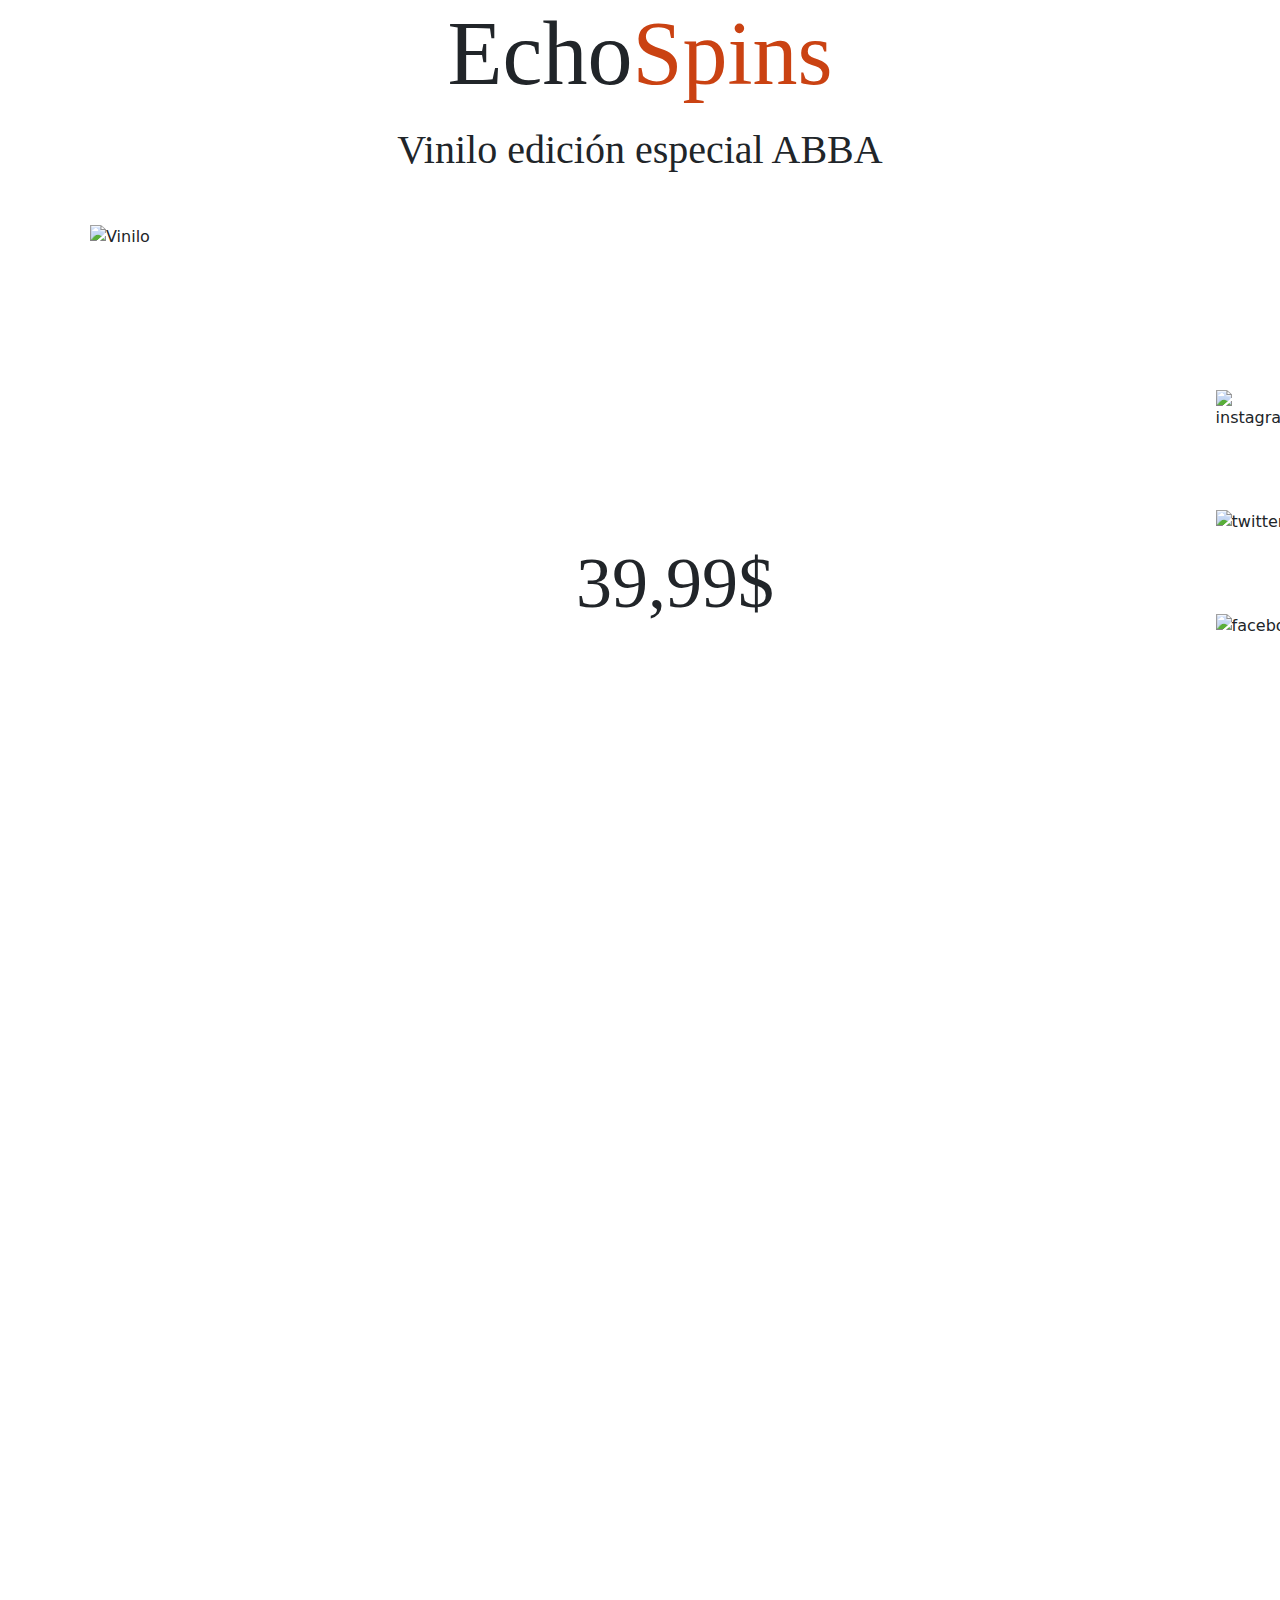
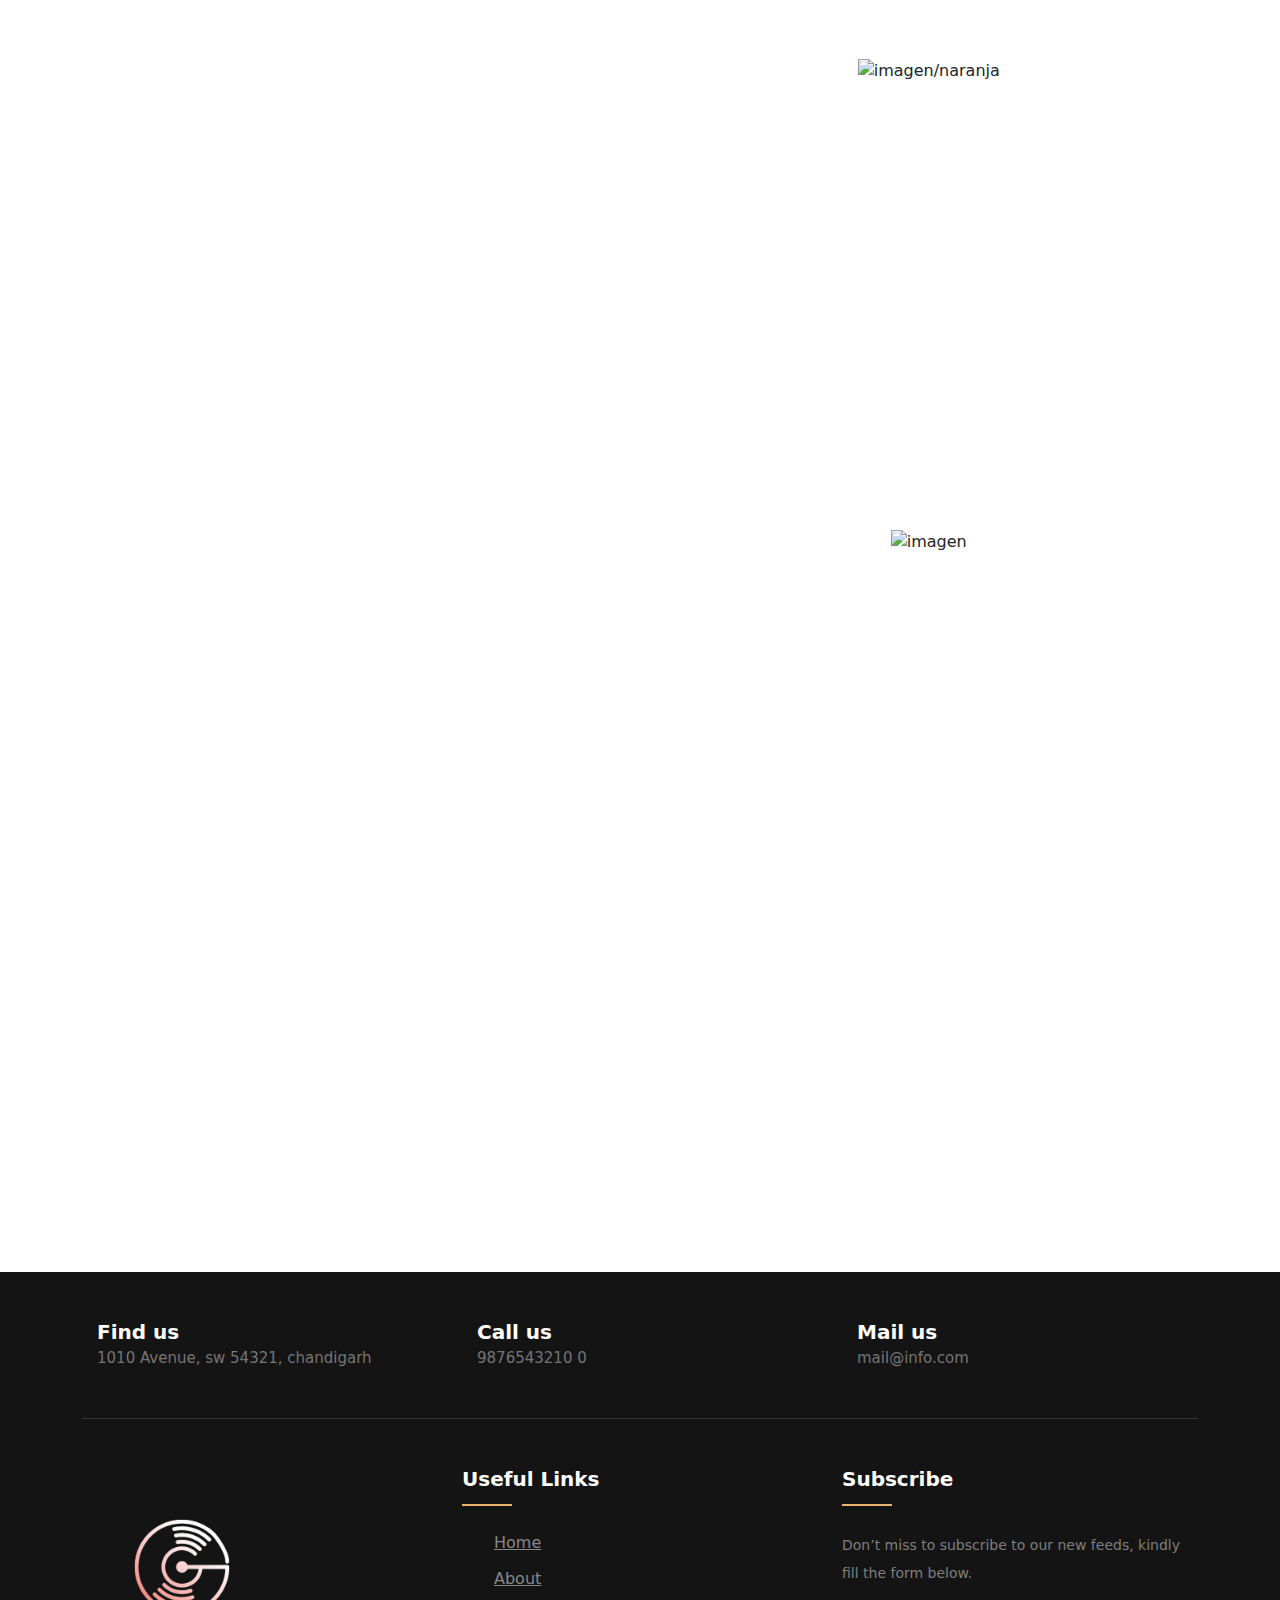
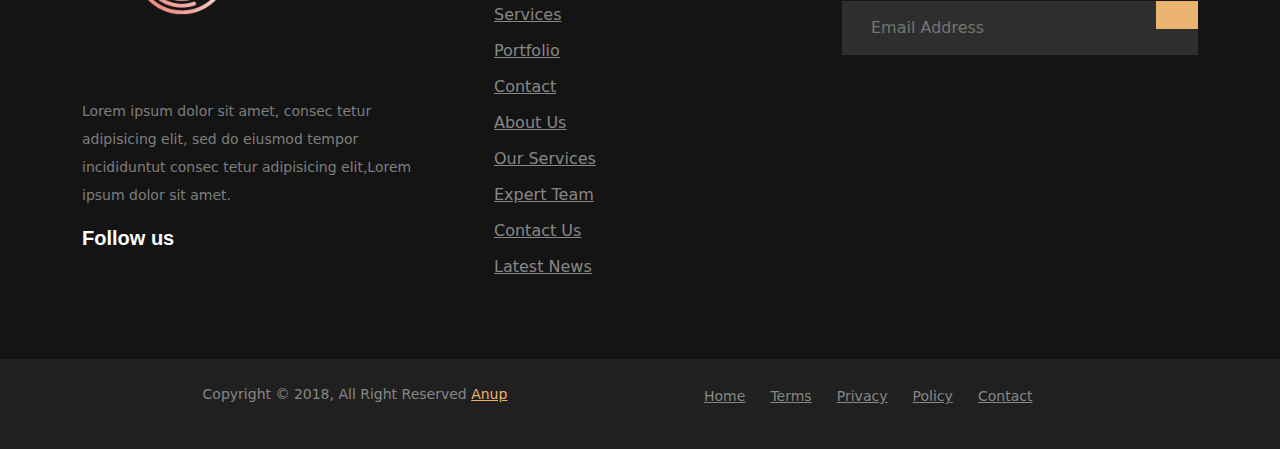
==== index.html @ dbca9633 "grid de imagenes y videos puestos no definitivos" ====
<!DOCTYPE html>
<html lang="en">

<head>
  <meta charset="UTF-8">
  <meta name="viewport" content="width=device-width, initial-scale=1.0">
  <title>Proyecto Vinilo</title>
  <link rel="preload" href="css/styles.css" as="style" />
  <link href="css/styles.css" rel="stylesheet" />
  <link rel="stylesheet" href="https://cdn.jsdelivr.net/npm/bootstrap@5.3.3/dist/css/bootstrap.min.css">

</head>

<body>
  <div class="header">
    <div class="titulos">
      <h2 class="title">Echo<span style="color:#ca4212;">Spins</span></h2>
      <h1 class="nombre">Vinilo edición especial ABBA</h1>
    </div>
    <div class="logos">
      <img class=" logo" src="./img/logo.png" alt="logo">
      <img class=" insta" src="./img/instagram.png" alt="instagram">
      <img class=" twitter" src="./img/twitter.png" alt="twitter">
      <img class=" facebook" src="./img/facebook.png" alt="facebook">
    </div>

  </div>
  <div class="">

    <h1 class="precio">39,99$</h1>
  </div>
  <div class="imagen">
    <img class="img" src="./img/vinilo.png" alt="Vinilo" />
    <h1 class="titulo">ABBA</h1>
    <p class="descripcion text">Vinilo clásico de ABBA que captura el pop de los años 70, <br>con éxitos
      inolvidables y
      diseño vintage. Ideal para <br> coleccionistas y fans que buscan revivir el encanto<br> de sus canciones en
      formato físico.
    </p>
  </div>

  <div class="imagen2">
    <div class="historia">
      <h1 class="title2">Historia</h1>
      <p class="bio text">ABBA es un grupo sueco de pop fundado en 1972 por Agnetha Fältskog, Björn Ulvaeus, Benny
        Andersson y
        Anni-Frid Lyngstad. Conocidos por su característico estilo pop y melodías pegajosas, lograron fama
        mundial
        tras ganar el Festival de Eurovisión en 1974 con el tema “Waterloo”. Durante los años 70 y
        principios de
        los 80, ABBA se convirtió en uno de los grupos más exitosos de la época, lanzando éxitos como “Dancing
        Queen,” “Mamma Mia,” y “Take a Chance on Me.” Su música, con armonías inconfundibles y letras
        que
        capturan la alegría y el drama del amor, sigue siendo popular décadas después, consolidando a ABBA como
        uno
        de los grupos más emblemáticos de la música pop.</p>
    </div>
  </div>


  <!-- SECTION CON MULTIMEDIA -->

  <section class="multi-container">
    <div class="multimedia">
      <video class="img2" autoplay muted loop playsinline preload="auto">
        <source src="https://abbavoyage.com/content/uploads/2024/04/m-latest-hero-compressed.mp4" type="video/mp4">
      </video>
  
      <div class="img1">
        <img src="https://abbavoyage.com/content/uploads/2024/01/signup-footer.png" alt="imagen/naranja">
      </div>
  
      <div class="img3">
        <img src="https://abbavoyage.com/content/uploads/2024/01/tile_faqs.png" alt="imagen">
      </div>
    </div>
    <div class="video-container">
      <iframe 
      src="https://www.youtube.com/embed/aG_5IIot_ow" 
      title="YouTube video player" 
      frameborder="0" 
      allow="accelerometer; autoplay; clipboard-write; encrypted-media; gyroscope; picture-in-picture" 
      allowfullscreen>
    </iframe>
    </div>
  </section>
  

  <!--FOOTER -->
  <footer class="footer-section">
    <div class="container">
      <div class="footer-cta pt-5 pb-5">
        <div class="row">
          <div class="col-xl-4 col-md-4 mb-30">
            <div class="single-cta">
              <i class="fas fa-map-marker-alt"></i>
              <div class="cta-text">
                <h4>Find us</h4>
                <span>1010 Avenue, sw 54321, chandigarh</span>
              </div>
            </div>
          </div>
          <div class="col-xl-4 col-md-4 mb-30">
            <div class="single-cta">
              <i class="fas fa-phone"></i>
              <div class="cta-text">
                <h4>Call us</h4>
                <span>9876543210 0</span>
              </div>
            </div>
          </div>
          <div class="col-xl-4 col-md-4 mb-30">
            <div class="single-cta">
              <i class="far fa-envelope-open"></i>
              <div class="cta-text">
                <h4>Mail us</h4>
                <span>mail@info.com</span>
              </div>
            </div>
          </div>
        </div>
      </div>
      <div class="footer-content pt-5 pb-5">
        <div class="row">
          <div class="col-xl-4 col-lg-4 mb-50">
            <div class="footer-widget">
              <div class="footer-logo">
                <a href="index.html"><img src="./img/logoblanco.png" class="img-fluid" alt="logo"></a>
              </div>
              <div class="footer-text">
                <p>Lorem ipsum dolor sit amet, consec tetur adipisicing elit, sed do eiusmod tempor incididuntut consec
                  tetur adipisicing
                  elit,Lorem ipsum dolor sit amet.</p>
              </div>
              <div class="footer-social-icon">
                <span>Follow us</span>
                <a href="#"><i class="fab fa-facebook-f facebook-bg"></i></a>
                <a href="#"><i class="fab fa-twitter twitter-bg"></i></a>
                <a href="#"><i class="fab fa-google-plus-g google-bg"></i></a>
              </div>
            </div>
          </div>
          <div class="col-xl-4 col-lg-4 col-md-6 mb-30">
            <div class="footer-widget">
              <div class="footer-widget-heading">
                <h3>Useful Links</h3>
              </div>
              <ul>
                <li><a href="#">Home</a></li>
                <li><a href="#">about</a></li>
                <li><a href="#">services</a></li>
                <li><a href="#">portfolio</a></li>
                <li><a href="#">Contact</a></li>
                <li><a href="#">About us</a></li>
                <li><a href="#">Our Services</a></li>
                <li><a href="#">Expert Team</a></li>
                <li><a href="#">Contact us</a></li>
                <li><a href="#">Latest News</a></li>
              </ul>
            </div>
          </div>
          <div class="col-xl-4 col-lg-4 col-md-6 mb-50">
            <div class="footer-widget">
              <div class="footer-widget-heading">
                <h3>Subscribe</h3>
              </div>
              <div class="footer-text mb-25">
                <p>Don’t miss to subscribe to our new feeds, kindly fill the form below.</p>
              </div>
              <div class="subscribe-form">
                <form action="#">
                  <input type="text" placeholder="Email Address">
                  <button><i class="fab fa-telegram-plane"></i></button>
                </form>
              </div>
            </div>
          </div>
        </div>
      </div>
    </div>
    <div class="copyright-area">
      <div class="container">
        <div class="row">
          <div class="col-xl-6 col-lg-6 text-center text-lg-left">
            <div class="copyright-text">
              <p>Copyright &copy; 2018, All Right Reserved <a href="https://codepen.io/anupkumar92/">Anup</a></p>
            </div>
          </div>
          <div class="col-xl-6 col-lg-6 d-none d-lg-block text-right">
            <div class="footer-menu">
              <ul>
                <li><a href="#">Home</a></li>
                <li><a href="#">Terms</a></li>
                <li><a href="#">Privacy</a></li>
                <li><a href="#">Policy</a></li>
                <li><a href="#">Contact</a></li>
              </ul>
            </div>
          </div>
        </div>
      </div>
    </div>
  </footer>
</body>

</html>
---- css/styles.css ----
/* @import url('https://fonts.googleapis.com/css2?family=Bebas+Neue&family=Oswald:wght@200..700&display=swap'); */

@font-face {
  font-family: Title;
  src: url(../fonts/boowie/BOOWIE.ttf);
}

@font-face {
  font-family: nombre;
  src: url(../fonts/apple_garamond/AppleGaramond-Bold.ttf);
}

@font-face {
  font-family: texto;
  src: url(../fonts/Faculty_Glyphic/FacultyGlyphic-Regular.ttf);
}

:root {
  --blanco: #ffffff;
  --orange: #ca4212;
  --clearOrange: #f1a78c;
  --primary: #9e794c;
  --secondary: #eab370;
}

body {
  background-image: url(../img/fondoAbba.jpg);
  background-repeat: no-repeat;
  background-size: cover;
  overflow-x: hidden;
  /* para que historia que abajo */
  display: flex;
  flex-direction: column;
  min-height: 100vh;
}

.logos {
  display: flex;
  /* Cambia la dirección a columna para alinearlos verticalmente */
  flex-direction: column;
  /* Alinea verticalmente los logos */
  align-items: center;
  right: -2%;
  top: -10%;
}

.logos img {
  width: 10vh;
  height: auto;
  margin: 40px 0;
}

.logos img .logo {
  height: 10vh;
}

.logos img {
  width: 10vh;
  height: auto;
  margin: 40px 0;
}

.imagen .img {
  position: absolute;
  margin-top: 20vh;
}

/* tamaño especifico para el main logo */
.logos .logo {
  height: 40vh;
  width: auto;
}

/* TITULOS */
.titulos {
  text-align: center;
}

.title {
  font-family: Title;
  font-size: 10vh;
}

.nombre {
  font-family: nombre;
  padding: 10px;
}

.titulo {
  font-family: Title;
  font-size: 7vh;
  top: 40%;
  left: 25%;
  transform: translate(-50%, -50%);
  padding: 10px;
  color: var(--blanco);
  text-align: center;
}

.precio {
  font-family: Title;
  position: absolute;
  top: 60%;
  left: 45%;
  font-size: 8vh;
}

.descripcion {
  font-family: nombre;
  position: absolute;
  top: 85%;
  left: 25%;
  transform: translate(-50%, -50%);
  padding: 10px;
  color: var(--blanco);
  text-align: center;
  font-size: 2vh;
}

/* IMAGEN DEL VINILO */
.img {
  top: 5%;
  margin-left: 10vh;
  height: 80vh;
}

/* HISTORIA */
.imagen2 {
  background-image: url("../img/historia1.jpg");
  background-size: cover;
  background-position: center;
  background-repeat: no-repeat;
  padding: 50px;
  color: white;
  position: relative;
  margin-top: 50%;
  margin-left: 30px;
  margin-right: 30px;
  border-radius: 4vh;
  margin-bottom: 4rem;
}

.historia {
  margin-left: 5%;
}

.bio {
  font-family: nombre;
  text-align: left;
  margin-top: 5%;
  font-size: 3vh;
  width: 800px;
}

.title2 {
  font-family: Title;
  font-size: 10vh;
}

.text {
  color: var(--blanco);
  font-family: texto;
}

.logos,
.titulo,
.descripcion {
  z-index: 2;
  position: absolute;
}

/* INICIO SECTION MULTIMEDIA */
.multi-container {
 
  display: flex;
  flex-direction: column; /* Apilamos los elementos verticalmente */
  justify-content: center;
  align-items: center;
  min-height: 100vh; /* Ocupa toda la altura de la ventana */
  margin: 0;
  padding: 0;
}

.multimedia {
  display: grid; /* Usamos grid para organizar las celdas */
  grid-template-columns: 1fr 1fr; /* Dos columnas iguales */
  grid-template-rows: 1fr 1fr; /* Dos filas iguales */
  gap: 3px; /* Espaciado entre elementos */
  width: 90%; /* Ajusta el ancho del grid */
  max-width: 1200px; /* Limita el tamaño máximo del grid */
}

.img1, .img3, .img2 {
  display: flex; /* Flexbox para centrar el contenido dentro de cada celda */
  justify-content: center;
  align-items: center;
}

.img1 img{
  max-width: 100%; /* Ajusta el tamaño al contenedor */
  height: 20rem; /* Mantiene la proporción */
}

.img3 img{
  max-width: 100%; /* Ajusta el tamaño al contenedor */
  height: auto; /* Mantiene la proporción */
}

.img2 video {
  width: 100%; /* El video se ajusta al contenedor */
  height: 20rem; /* Mantiene la proporción del video */
  border-radius: 8px; /* Opcional: bordes redondeados para estética */
}

.img2 {
  grid-column: 1; /* Coloca el video en la primera columna */
  grid-row: 1 / span 2; /* El video ocupa ambas filas */
  margin-bottom: 1.5rem;
  margin-top: 1.5rem;
}

.img1 {
  grid-column: 2; /* Coloca img1 en la segunda columna */
  grid-row: 1; /* Coloca img1 en la primera fila */
}

.img3 {
  grid-column: 2; /* Coloca img3 en la segunda columna */
  grid-row: 2; /* Coloca img3 en la segunda fila */
}

.video-container {
  display: flex;
  justify-content: center; /* Centra el iframe horizontalmente */
  align-items: center; /* Centra el iframe verticalmente */
  width: 100%; /* Ocupa todo el ancho disponible */
  padding: 20px 0;
  margin-bottom: 5rem;
}

.video-container iframe {
  width: 80%; /* Ajusta el ancho del iframe */
  max-width: 800px; /* Limita el tamaño máximo del iframe */
  height: 450px; /* Proporción 16:9 */
  border: none; /* Elimina el borde del iframe */
}




/* INICIO FOOTER DE LA PAGINA */
ul {
  margin: 0px;
  padding: 0px;
}

.footer-section {
  background: #151414;
  position: relative;
}

.footer-cta {
  border-bottom: 1px solid #373636;
}

.single-cta i {
  color: var(--secondary);
  font-size: 30px;
  float: left;
  margin-top: 8px;
}

.cta-text {
  padding-left: 15px;
  display: inline-block;
}

.cta-text h4 {
  color: #fff;
  font-size: 20px;
  font-weight: 600;
  margin-bottom: 2px;
}

.cta-text span {
  color: #757575;
  font-size: 15px;
}

.footer-content {
  position: relative;
  z-index: 2;
}

.footer-pattern img {
  position: absolute;
  top: 0;
  left: 0;
  height: 330px;
  background-size: cover;
  background-position: 100% 100%;
}

.footer-logo {
  margin-bottom: 30px;
}

.footer-logo img {
  max-width: 200px;
}

.footer-text p {
  margin-bottom: 14px;
  font-size: 14px;
  color: #7e7e7e;
  line-height: 28px;
}

.footer-social-icon span {
  color: #fff;
  display: block;
  font-size: 20px;
  font-weight: 700;
  font-family: "Poppins", sans-serif;
  margin-bottom: 20px;
}

.footer-social-icon a {
  color: #fff;
  font-size: 16px;
  margin-right: 15px;
}

.footer-social-icon i {
  height: 40px;
  width: 40px;
  text-align: center;
  line-height: 38px;
  border-radius: 50%;
}

.facebook-bg {
  background: #3b5998;
}

.twitter-bg {
  background: #55acee;
}

.google-bg {
  background: #dd4b39;
}

.footer-widget-heading h3 {
  color: #fff;
  font-size: 20px;
  font-weight: 600;
  margin-bottom: 40px;
  position: relative;
}

.footer-widget-heading h3::before {
  content: "";
  position: absolute;
  left: 0;
  bottom: -15px;
  height: 2px;
  width: 50px;
  background: var(--secondary);
}

.footer-widget ul li {
  display: inline-block;
  /* float: left; */
  width: 50%;
  margin-bottom: 12px;
}

.footer-widget ul li a:hover {
  color: var(--secondary);
}

.footer-widget ul li a {
  color: #878787;
  text-transform: capitalize;
}

.subscribe-form {
  position: relative;
  overflow: hidden;
}

.subscribe-form input {
  width: 100%;
  padding: 14px 28px;
  background: #2e2e2e;
  border: 1px solid #2e2e2e;
  color: #fff;
}

.subscribe-form button {
  position: absolute;
  right: 0;
  background: var(--secondary);
  padding: 13px 20px;
  border: 1px solid var(--secondary);
  top: 0;
}

.subscribe-form button i {
  color: #fff;
  font-size: 22px;
  transform: rotate(-6deg);
}

.copyright-area {
  background: #202020;
  padding: 25px 0;
}

.copyright-text p {
  margin: 0;
  font-size: 14px;
  color: #878787;
}

.copyright-text p a {
  color: var(--secondary);
}

.footer-menu li {
  display: inline-block;
  margin-left: 20px;
}

.footer-menu li:hover a {
  color: var(--secondary);
}

.footer-menu li a {
  font-size: 14px;
  color: #878787;
}

/* final de los logos para el footer */
---- css/styles.css ----
/* @import url('https://fonts.googleapis.com/css2?family=Bebas+Neue&family=Oswald:wght@200..700&display=swap'); */

@font-face {
  font-family: Title;
  src: url(../fonts/boowie/BOOWIE.ttf);
}

@font-face {
  font-family: nombre;
  src: url(../fonts/apple_garamond/AppleGaramond-Bold.ttf);
}

@font-face {
  font-family: texto;
  src: url(../fonts/Faculty_Glyphic/FacultyGlyphic-Regular.ttf);
}

:root {
  --blanco: #ffffff;
  --orange: #ca4212;
  --clearOrange: #f1a78c;
  --primary: #9e794c;
  --secondary: #eab370;
}

body {
  background-image: url(../img/fondoAbba.jpg);
  background-repeat: no-repeat;
  background-size: cover;
  overflow-x: hidden;
  /* para que historia que abajo */
  display: flex;
  flex-direction: column;
  min-height: 100vh;
}

.logos {
  display: flex;
  /* Cambia la dirección a columna para alinearlos verticalmente */
  flex-direction: column;
  /* Alinea verticalmente los logos */
  align-items: center;
  right: -2%;
  top: -10%;
}

.logos img {
  width: 10vh;
  height: auto;
  margin: 40px 0;
}

.logos img .logo {
  height: 10vh;
}

.logos img {
  width: 10vh;
  height: auto;
  margin: 40px 0;
}

.imagen .img {
  position: absolute;
  margin-top: 20vh;
}

/* tamaño especifico para el main logo */
.logos .logo {
  height: 40vh;
  width: auto;
}

/* TITULOS */
.titulos {
  text-align: center;
}

.title {
  font-family: Title;
  font-size: 10vh;
}

.nombre {
  font-family: nombre;
  padding: 10px;
}

.titulo {
  font-family: Title;
  font-size: 7vh;
  top: 40%;
  left: 25%;
  transform: translate(-50%, -50%);
  padding: 10px;
  color: var(--blanco);
  text-align: center;
}

.precio {
  font-family: Title;
  position: absolute;
  top: 60%;
  left: 45%;
  font-size: 8vh;
}

.descripcion {
  font-family: nombre;
  position: absolute;
  top: 85%;
  left: 25%;
  transform: translate(-50%, -50%);
  padding: 10px;
  color: var(--blanco);
  text-align: center;
  font-size: 2vh;
}

/* IMAGEN DEL VINILO */
.img {
  top: 5%;
  margin-left: 10vh;
  height: 80vh;
}

/* HISTORIA */
.imagen2 {
  background-image: url("../img/historia1.jpg");
  background-size: cover;
  background-position: center;
  background-repeat: no-repeat;
  padding: 50px;
  color: white;
  position: relative;
  margin-top: 50%;
  margin-left: 30px;
  margin-right: 30px;
  border-radius: 4vh;
  margin-bottom: 4rem;
}

.historia {
  margin-left: 5%;
}

.bio {
  font-family: nombre;
  text-align: left;
  margin-top: 5%;
  font-size: 3vh;
  width: 800px;
}

.title2 {
  font-family: Title;
  font-size: 10vh;
}

.text {
  color: var(--blanco);
  font-family: texto;
}

.logos,
.titulo,
.descripcion {
  z-index: 2;
  position: absolute;
}

/* INICIO SECTION MULTIMEDIA */
.multi-container {
 
  display: flex;
  flex-direction: column; /* Apilamos los elementos verticalmente */
  justify-content: center;
  align-items: center;
  min-height: 100vh; /* Ocupa toda la altura de la ventana */
  margin: 0;
  padding: 0;
}

.multimedia {
  display: grid; /* Usamos grid para organizar las celdas */
  grid-template-columns: 1fr 1fr; /* Dos columnas iguales */
  grid-template-rows: 1fr 1fr; /* Dos filas iguales */
  gap: 3px; /* Espaciado entre elementos */
  width: 90%; /* Ajusta el ancho del grid */
  max-width: 1200px; /* Limita el tamaño máximo del grid */
}

.img1, .img3, .img2 {
  display: flex; /* Flexbox para centrar el contenido dentro de cada celda */
  justify-content: center;
  align-items: center;
}

.img1 img{
  max-width: 100%; /* Ajusta el tamaño al contenedor */
  height: 20rem; /* Mantiene la proporción */
}

.img3 img{
  max-width: 100%; /* Ajusta el tamaño al contenedor */
  height: auto; /* Mantiene la proporción */
}

.img2 video {
  width: 100%; /* El video se ajusta al contenedor */
  height: 20rem; /* Mantiene la proporción del video */
  border-radius: 8px; /* Opcional: bordes redondeados para estética */
}

.img2 {
  grid-column: 1; /* Coloca el video en la primera columna */
  grid-row: 1 / span 2; /* El video ocupa ambas filas */
  margin-bottom: 1.5rem;
  margin-top: 1.5rem;
}

.img1 {
  grid-column: 2; /* Coloca img1 en la segunda columna */
  grid-row: 1; /* Coloca img1 en la primera fila */
}

.img3 {
  grid-column: 2; /* Coloca img3 en la segunda columna */
  grid-row: 2; /* Coloca img3 en la segunda fila */
}

.video-container {
  display: flex;
  justify-content: center; /* Centra el iframe horizontalmente */
  align-items: center; /* Centra el iframe verticalmente */
  width: 100%; /* Ocupa todo el ancho disponible */
  padding: 20px 0;
  margin-bottom: 5rem;
}

.video-container iframe {
  width: 80%; /* Ajusta el ancho del iframe */
  max-width: 800px; /* Limita el tamaño máximo del iframe */
  height: 450px; /* Proporción 16:9 */
  border: none; /* Elimina el borde del iframe */
}




/* INICIO FOOTER DE LA PAGINA */
ul {
  margin: 0px;
  padding: 0px;
}

.footer-section {
  background: #151414;
  position: relative;
}

.footer-cta {
  border-bottom: 1px solid #373636;
}

.single-cta i {
  color: var(--secondary);
  font-size: 30px;
  float: left;
  margin-top: 8px;
}

.cta-text {
  padding-left: 15px;
  display: inline-block;
}

.cta-text h4 {
  color: #fff;
  font-size: 20px;
  font-weight: 600;
  margin-bottom: 2px;
}

.cta-text span {
  color: #757575;
  font-size: 15px;
}

.footer-content {
  position: relative;
  z-index: 2;
}

.footer-pattern img {
  position: absolute;
  top: 0;
  left: 0;
  height: 330px;
  background-size: cover;
  background-position: 100% 100%;
}

.footer-logo {
  margin-bottom: 30px;
}

.footer-logo img {
  max-width: 200px;
}

.footer-text p {
  margin-bottom: 14px;
  font-size: 14px;
  color: #7e7e7e;
  line-height: 28px;
}

.footer-social-icon span {
  color: #fff;
  display: block;
  font-size: 20px;
  font-weight: 700;
  font-family: "Poppins", sans-serif;
  margin-bottom: 20px;
}

.footer-social-icon a {
  color: #fff;
  font-size: 16px;
  margin-right: 15px;
}

.footer-social-icon i {
  height: 40px;
  width: 40px;
  text-align: center;
  line-height: 38px;
  border-radius: 50%;
}

.facebook-bg {
  background: #3b5998;
}

.twitter-bg {
  background: #55acee;
}

.google-bg {
  background: #dd4b39;
}

.footer-widget-heading h3 {
  color: #fff;
  font-size: 20px;
  font-weight: 600;
  margin-bottom: 40px;
  position: relative;
}

.footer-widget-heading h3::before {
  content: "";
  position: absolute;
  left: 0;
  bottom: -15px;
  height: 2px;
  width: 50px;
  background: var(--secondary);
}

.footer-widget ul li {
  display: inline-block;
  /* float: left; */
  width: 50%;
  margin-bottom: 12px;
}

.footer-widget ul li a:hover {
  color: var(--secondary);
}

.footer-widget ul li a {
  color: #878787;
  text-transform: capitalize;
}

.subscribe-form {
  position: relative;
  overflow: hidden;
}

.subscribe-form input {
  width: 100%;
  padding: 14px 28px;
  background: #2e2e2e;
  border: 1px solid #2e2e2e;
  color: #fff;
}

.subscribe-form button {
  position: absolute;
  right: 0;
  background: var(--secondary);
  padding: 13px 20px;
  border: 1px solid var(--secondary);
  top: 0;
}

.subscribe-form button i {
  color: #fff;
  font-size: 22px;
  transform: rotate(-6deg);
}

.copyright-area {
  background: #202020;
  padding: 25px 0;
}

.copyright-text p {
  margin: 0;
  font-size: 14px;
  color: #878787;
}

.copyright-text p a {
  color: var(--secondary);
}

.footer-menu li {
  display: inline-block;
  margin-left: 20px;
}

.footer-menu li:hover a {
  color: var(--secondary);
}

.footer-menu li a {
  font-size: 14px;
  color: #878787;
}

/* final de los logos para el footer */
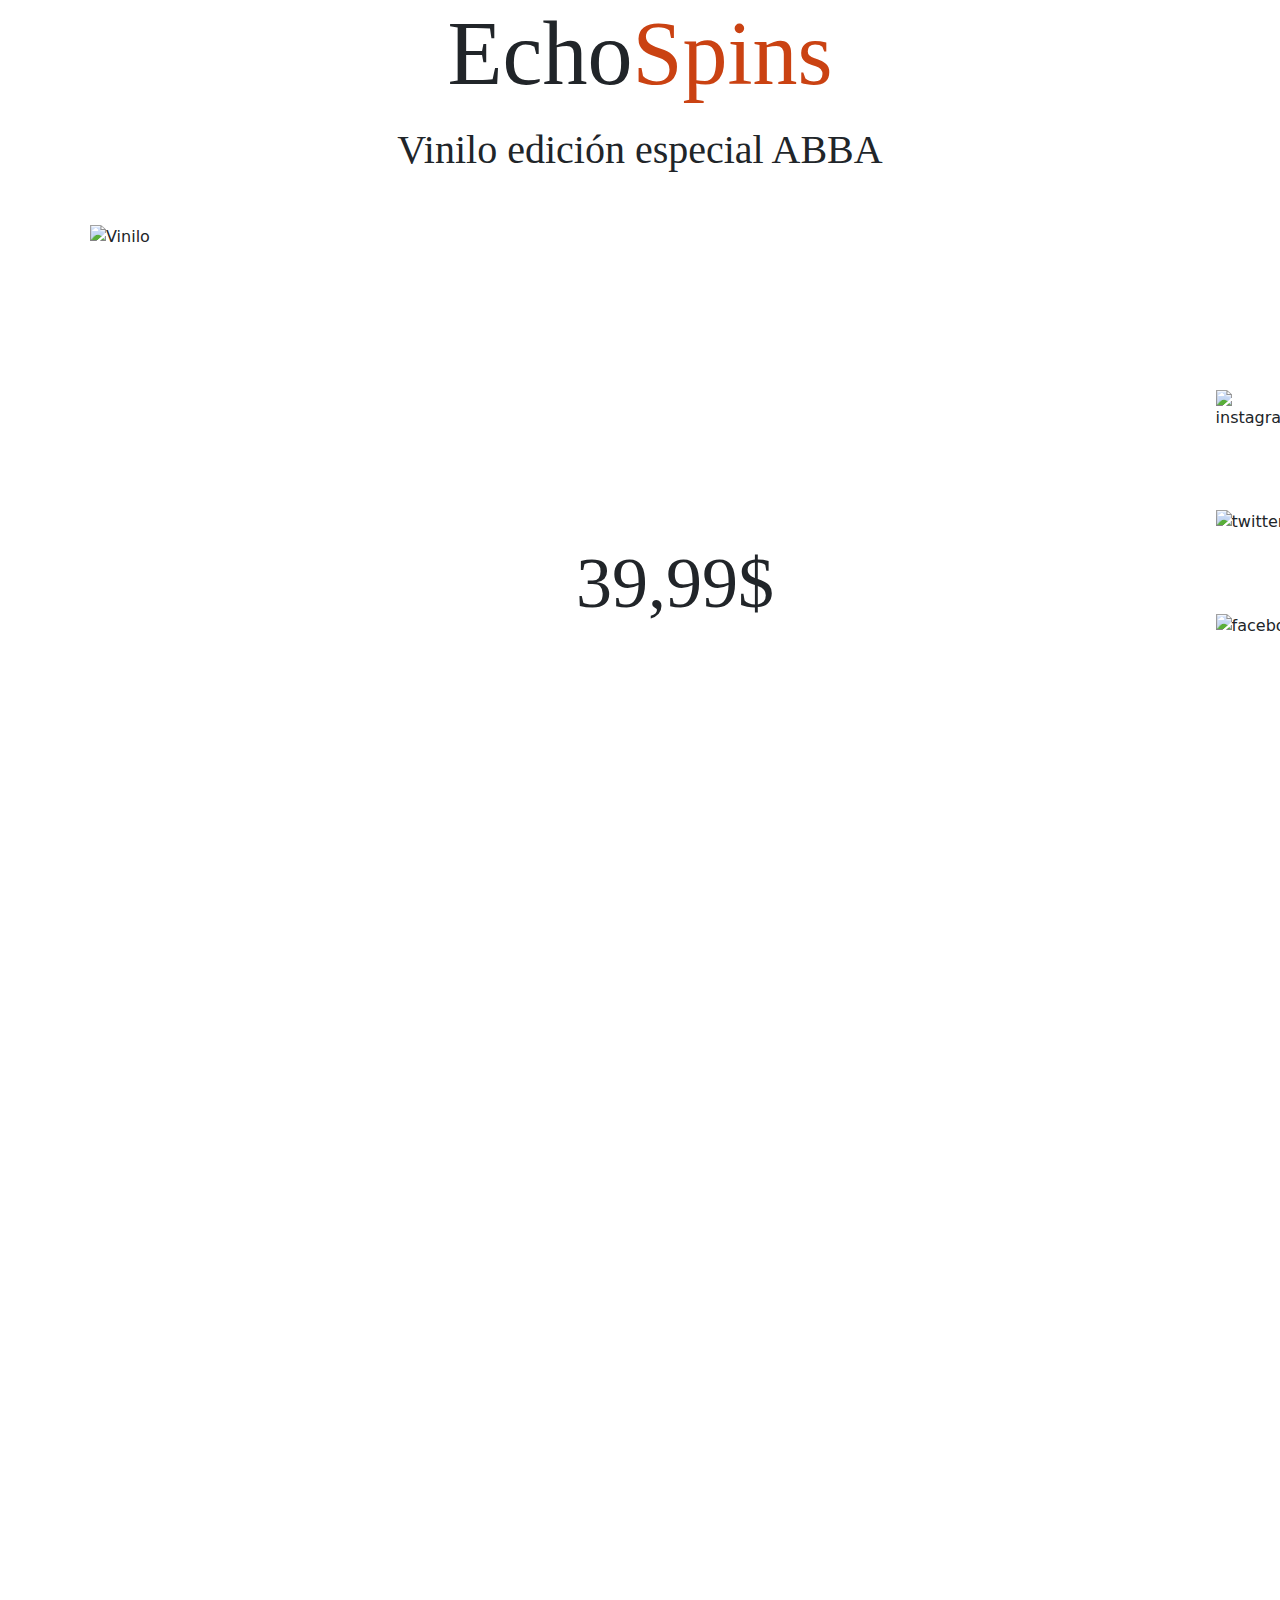
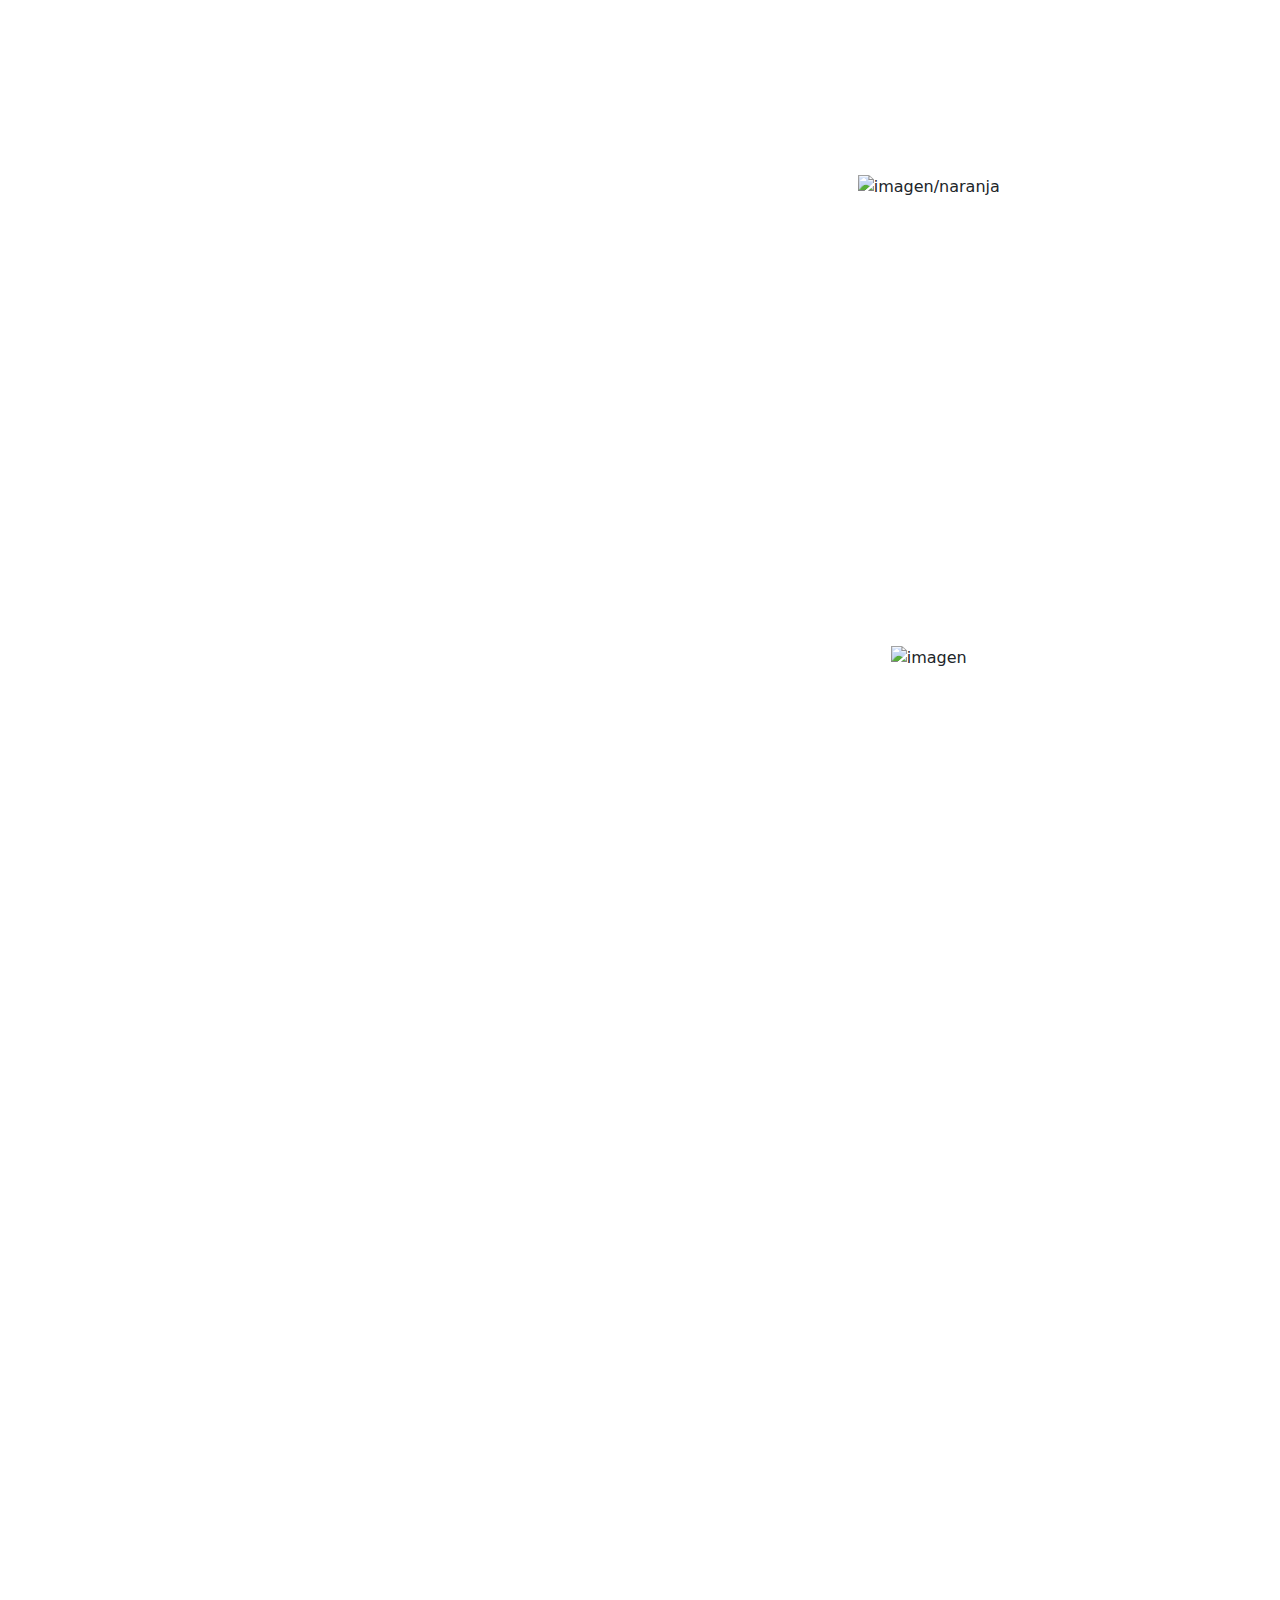
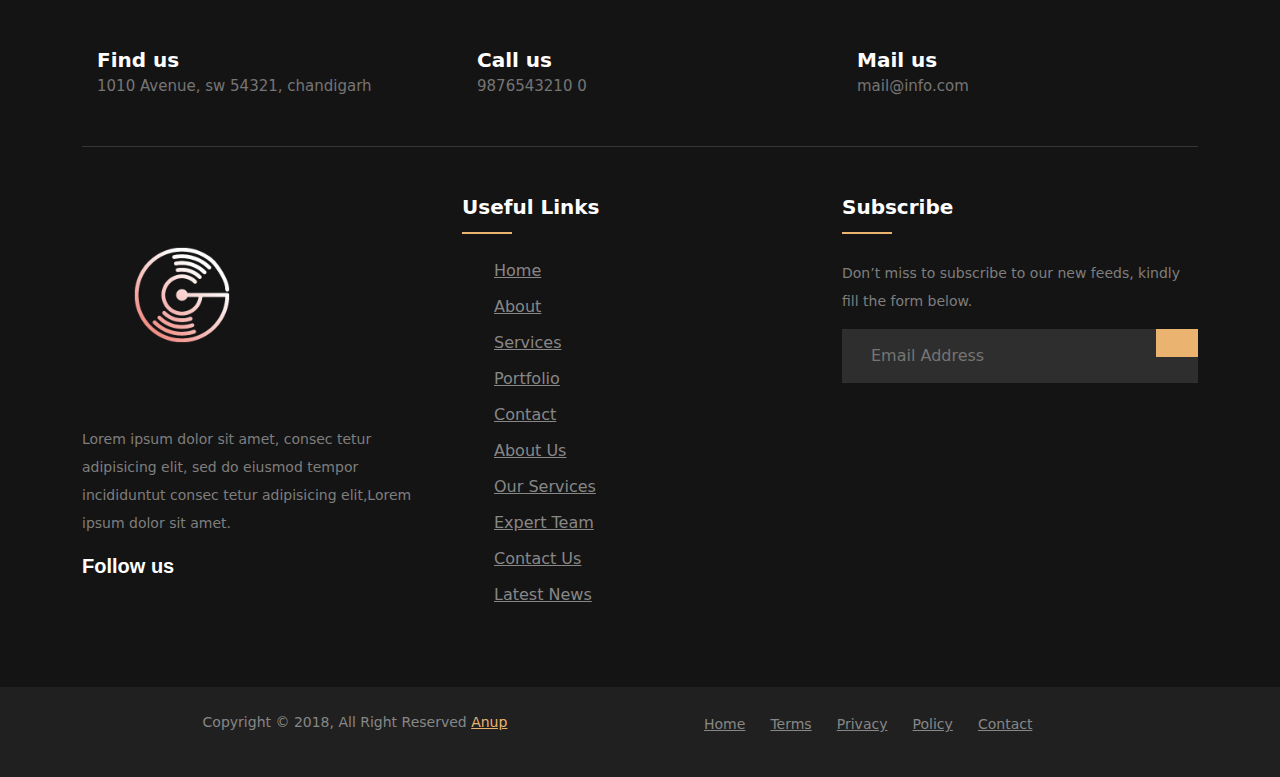
==== commit 99d50f2f: "titulos añadidos a los videos" ====
--- a/index.html
+++ b/index.html
@@ -61,30 +61,34 @@
   <!-- SECTION CON MULTIMEDIA -->
 
   <section class="multi-container">
+    <h1 class="title2">Conciertos</h1>
     <div class="multimedia">
       <video class="img2" autoplay muted loop playsinline preload="auto">
         <source src="https://abbavoyage.com/content/uploads/2024/04/m-latest-hero-compressed.mp4" type="video/mp4">
       </video>
-  
+
       <div class="img1">
         <img src="https://abbavoyage.com/content/uploads/2024/01/signup-footer.png" alt="imagen/naranja">
       </div>
-  
+
       <div class="img3">
         <img src="https://abbavoyage.com/content/uploads/2024/01/tile_faqs.png" alt="imagen">
       </div>
     </div>
-    <div class="video-container">
-      <iframe 
-      src="https://www.youtube.com/embed/aG_5IIot_ow" 
-      title="YouTube video player" 
-      frameborder="0" 
-      allow="accelerometer; autoplay; clipboard-write; encrypted-media; gyroscope; picture-in-picture" 
-      allowfullscreen>
-    </iframe>
+
+    <div class="video">
+      <h1 class="title2">Canción destacada</h1>
+      <h5 class="videotext">Una de las canciones más icónicas del grupo ABBA lanzada en 1974</h5>
+      <div class="video-container">
+
+        <iframe src="https://www.youtube.com/embed/aG_5IIot_ow" title="YouTube video player" frameborder="0"
+          allow="accelerometer; autoplay; clipboard-write; encrypted-media; gyroscope; picture-in-picture"
+          allowfullscreen>
+        </iframe>
+      </div>
     </div>
   </section>
-  
+
 
   <!--FOOTER -->
   <footer class="footer-section">
--- a/css/styles.css
+++ b/css/styles.css
@@ -155,6 +155,7 @@
 .title2 {
   font-family: Title;
   font-size: 10vh;
+  color: var(--blanco);
 }
 
 .text {
@@ -173,79 +174,87 @@
 .multi-container {
  
   display: flex;
-  flex-direction: column; /* Apilamos los elementos verticalmente */
+  flex-direction: column; 
   justify-content: center;
   align-items: center;
-  min-height: 100vh; /* Ocupa toda la altura de la ventana */
+  min-height: 100vh; 
   margin: 0;
   padding: 0;
 }
 
 .multimedia {
-  display: grid; /* Usamos grid para organizar las celdas */
-  grid-template-columns: 1fr 1fr; /* Dos columnas iguales */
-  grid-template-rows: 1fr 1fr; /* Dos filas iguales */
-  gap: 3px; /* Espaciado entre elementos */
-  width: 90%; /* Ajusta el ancho del grid */
-  max-width: 1200px; /* Limita el tamaño máximo del grid */
+  display: grid; 
+  grid-template-columns: 1fr 1fr; 
+  grid-template-rows: 1fr 1fr; 
+  gap: 3px; 
+  width: 90%; 
+  max-width: 1200px; 
 }
 
 .img1, .img3, .img2 {
-  display: flex; /* Flexbox para centrar el contenido dentro de cada celda */
+  display: flex; 
   justify-content: center;
   align-items: center;
 }
 
 .img1 img{
-  max-width: 100%; /* Ajusta el tamaño al contenedor */
-  height: 20rem; /* Mantiene la proporción */
+  max-width: 100%; 
+  height: 20rem; 
 }
 
 .img3 img{
-  max-width: 100%; /* Ajusta el tamaño al contenedor */
-  height: auto; /* Mantiene la proporción */
+  max-width: 100%; 
+  height: auto; 
 }
 
 .img2 video {
-  width: 100%; /* El video se ajusta al contenedor */
-  height: 20rem; /* Mantiene la proporción del video */
-  border-radius: 8px; /* Opcional: bordes redondeados para estética */
+  width: 100%; 
+  height: 20rem; 
+  border-radius: 8px; 
 }
 
 .img2 {
-  grid-column: 1; /* Coloca el video en la primera columna */
-  grid-row: 1 / span 2; /* El video ocupa ambas filas */
+  grid-column: 1;
+  grid-row: 1 / span 2; 
   margin-bottom: 1.5rem;
   margin-top: 1.5rem;
 }
 
 .img1 {
-  grid-column: 2; /* Coloca img1 en la segunda columna */
-  grid-row: 1; /* Coloca img1 en la primera fila */
+  grid-column: 2; 
+  grid-row: 1; 
 }
 
 .img3 {
-  grid-column: 2; /* Coloca img3 en la segunda columna */
-  grid-row: 2; /* Coloca img3 en la segunda fila */
+  grid-column: 2;
+  grid-row: 2;
 }
 
 .video-container {
   display: flex;
-  justify-content: center; /* Centra el iframe horizontalmente */
-  align-items: center; /* Centra el iframe verticalmente */
-  width: 100%; /* Ocupa todo el ancho disponible */
+  justify-content: center; 
+  align-items: center; 
+  width: 100%; 
   padding: 20px 0;
   margin-bottom: 5rem;
 }
 
 .video-container iframe {
-  width: 80%; /* Ajusta el ancho del iframe */
-  max-width: 800px; /* Limita el tamaño máximo del iframe */
-  height: 450px; /* Proporción 16:9 */
-  border: none; /* Elimina el borde del iframe */
-}
-
-
+  width: 80%; 
+  max-width: 800px; 
+  height: 450px;
+  border: none; 
+}
+
+.video{
+  margin-top: 4rem;
+}
+
+.videotext {
+  color: var(--blanco);
+  font-family: texto;
+  text-align: center;
+}
 
 
 /* INICIO FOOTER DE LA PAGINA */
--- a/css/styles.css
+++ b/css/styles.css
@@ -155,6 +155,7 @@
 .title2 {
   font-family: Title;
   font-size: 10vh;
+  color: var(--blanco);
 }
 
 .text {
@@ -173,79 +174,87 @@
 .multi-container {
  
   display: flex;
-  flex-direction: column; /* Apilamos los elementos verticalmente */
+  flex-direction: column; 
   justify-content: center;
   align-items: center;
-  min-height: 100vh; /* Ocupa toda la altura de la ventana */
+  min-height: 100vh; 
   margin: 0;
   padding: 0;
 }
 
 .multimedia {
-  display: grid; /* Usamos grid para organizar las celdas */
-  grid-template-columns: 1fr 1fr; /* Dos columnas iguales */
-  grid-template-rows: 1fr 1fr; /* Dos filas iguales */
-  gap: 3px; /* Espaciado entre elementos */
-  width: 90%; /* Ajusta el ancho del grid */
-  max-width: 1200px; /* Limita el tamaño máximo del grid */
+  display: grid; 
+  grid-template-columns: 1fr 1fr; 
+  grid-template-rows: 1fr 1fr; 
+  gap: 3px; 
+  width: 90%; 
+  max-width: 1200px; 
 }
 
 .img1, .img3, .img2 {
-  display: flex; /* Flexbox para centrar el contenido dentro de cada celda */
+  display: flex; 
   justify-content: center;
   align-items: center;
 }
 
 .img1 img{
-  max-width: 100%; /* Ajusta el tamaño al contenedor */
-  height: 20rem; /* Mantiene la proporción */
+  max-width: 100%; 
+  height: 20rem; 
 }
 
 .img3 img{
-  max-width: 100%; /* Ajusta el tamaño al contenedor */
-  height: auto; /* Mantiene la proporción */
+  max-width: 100%; 
+  height: auto; 
 }
 
 .img2 video {
-  width: 100%; /* El video se ajusta al contenedor */
-  height: 20rem; /* Mantiene la proporción del video */
-  border-radius: 8px; /* Opcional: bordes redondeados para estética */
+  width: 100%; 
+  height: 20rem; 
+  border-radius: 8px; 
 }
 
 .img2 {
-  grid-column: 1; /* Coloca el video en la primera columna */
-  grid-row: 1 / span 2; /* El video ocupa ambas filas */
+  grid-column: 1;
+  grid-row: 1 / span 2; 
   margin-bottom: 1.5rem;
   margin-top: 1.5rem;
 }
 
 .img1 {
-  grid-column: 2; /* Coloca img1 en la segunda columna */
-  grid-row: 1; /* Coloca img1 en la primera fila */
+  grid-column: 2; 
+  grid-row: 1; 
 }
 
 .img3 {
-  grid-column: 2; /* Coloca img3 en la segunda columna */
-  grid-row: 2; /* Coloca img3 en la segunda fila */
+  grid-column: 2;
+  grid-row: 2;
 }
 
 .video-container {
   display: flex;
-  justify-content: center; /* Centra el iframe horizontalmente */
-  align-items: center; /* Centra el iframe verticalmente */
-  width: 100%; /* Ocupa todo el ancho disponible */
+  justify-content: center; 
+  align-items: center; 
+  width: 100%; 
   padding: 20px 0;
   margin-bottom: 5rem;
 }
 
 .video-container iframe {
-  width: 80%; /* Ajusta el ancho del iframe */
-  max-width: 800px; /* Limita el tamaño máximo del iframe */
-  height: 450px; /* Proporción 16:9 */
-  border: none; /* Elimina el borde del iframe */
-}
-
-
+  width: 80%; 
+  max-width: 800px; 
+  height: 450px;
+  border: none; 
+}
+
+.video{
+  margin-top: 4rem;
+}
+
+.videotext {
+  color: var(--blanco);
+  font-family: texto;
+  text-align: center;
+}
 
 
 /* INICIO FOOTER DE LA PAGINA */
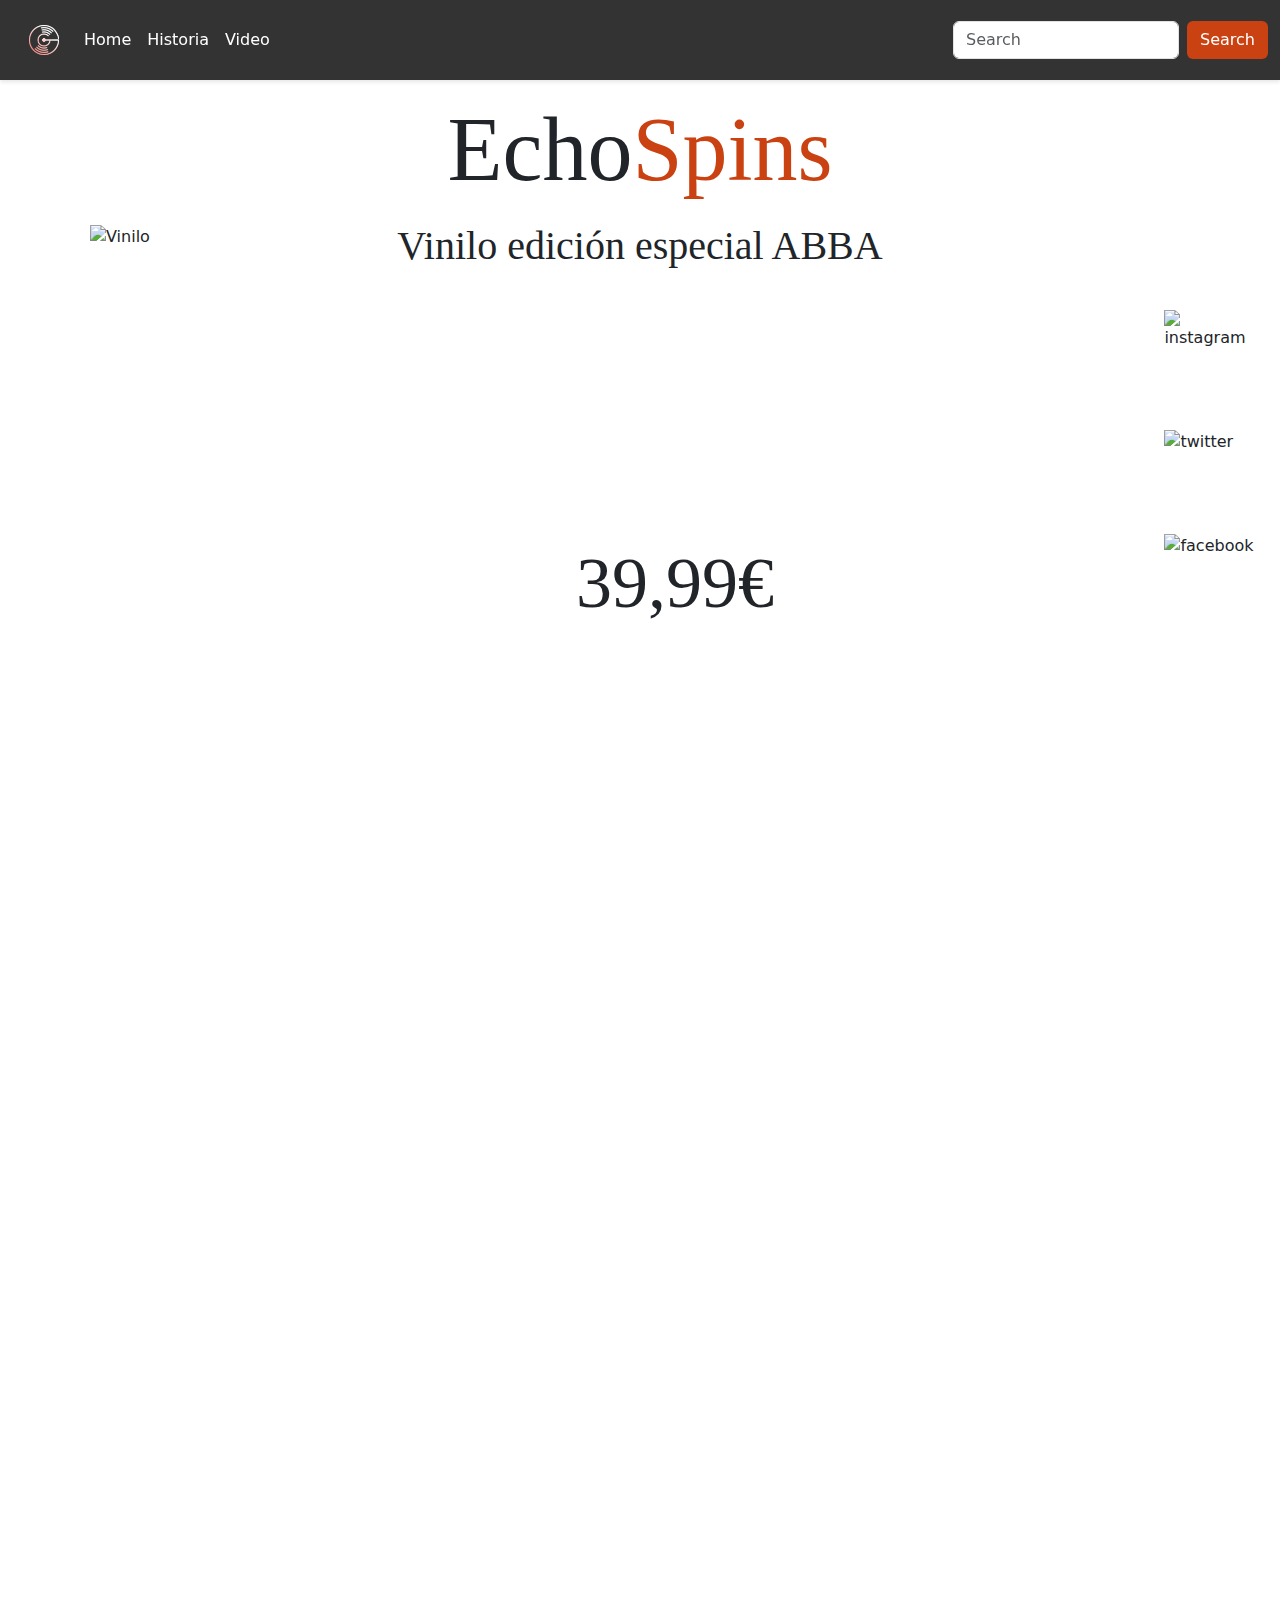
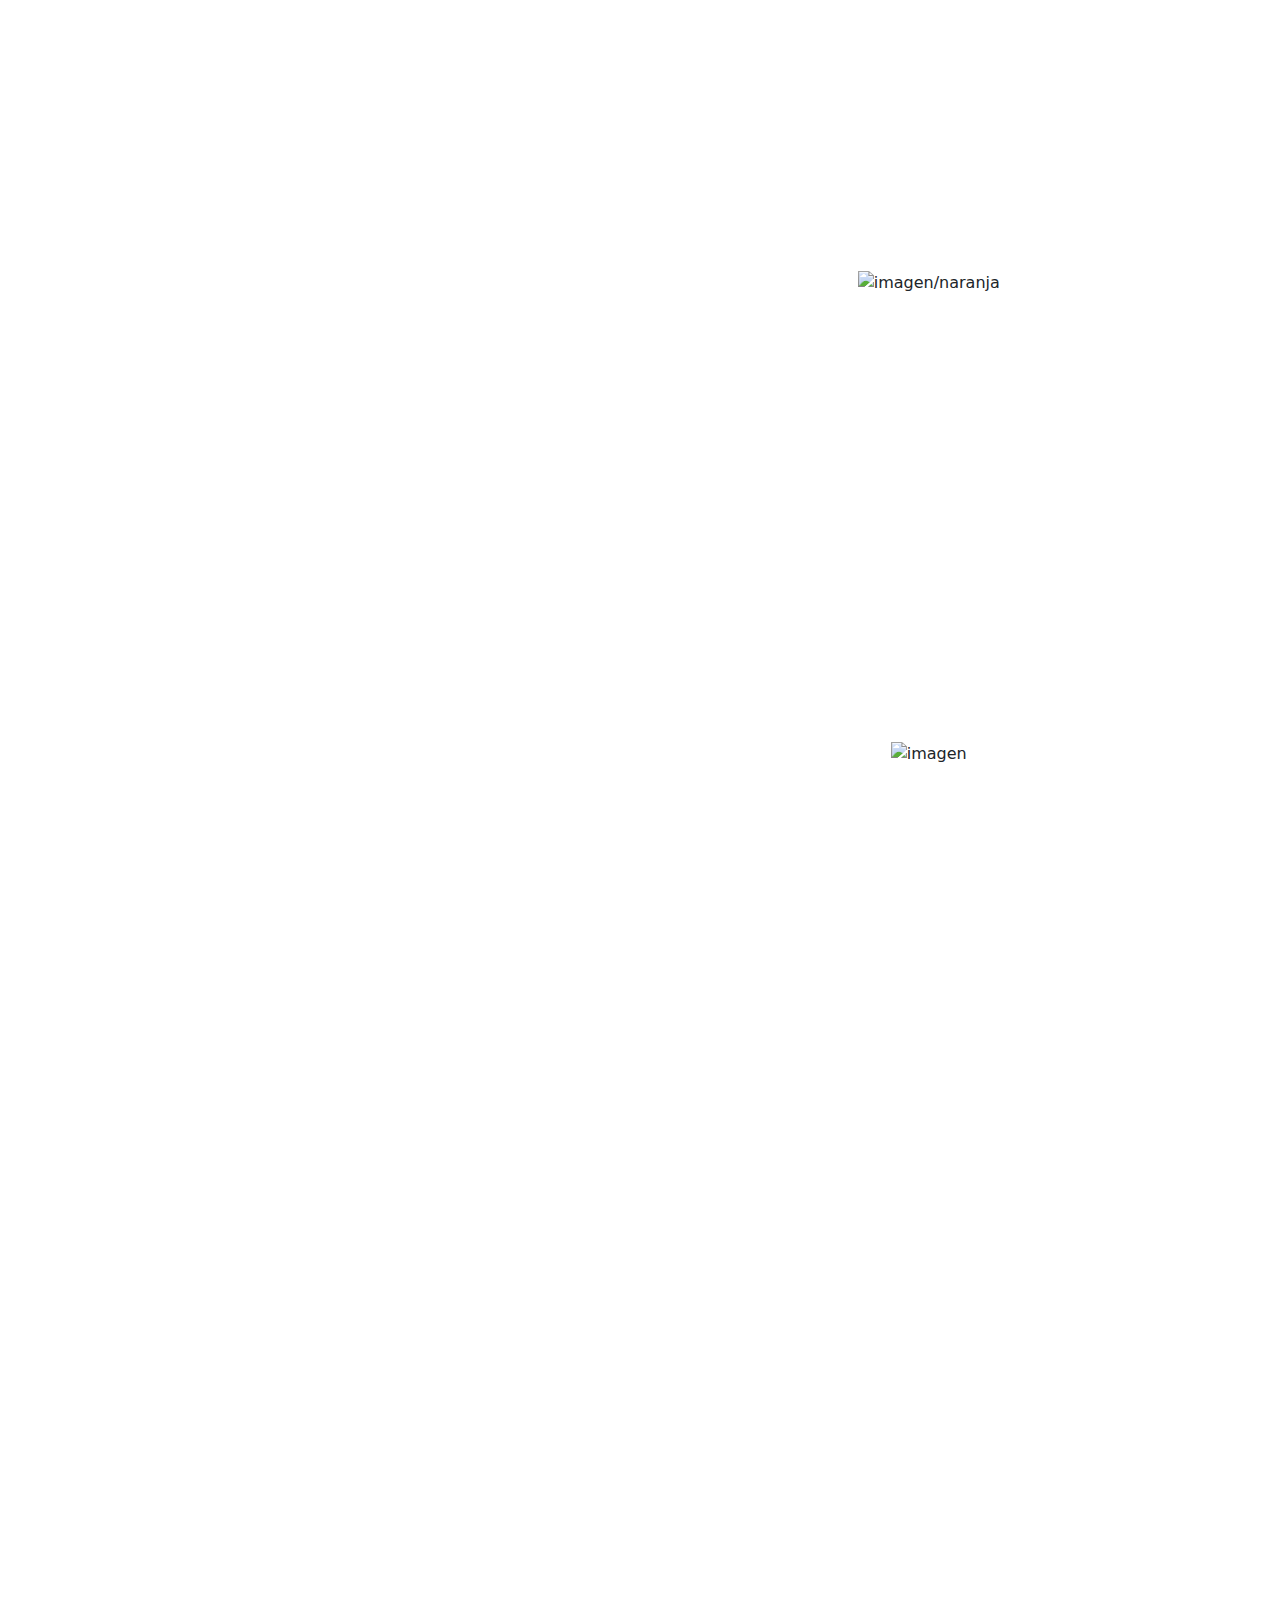
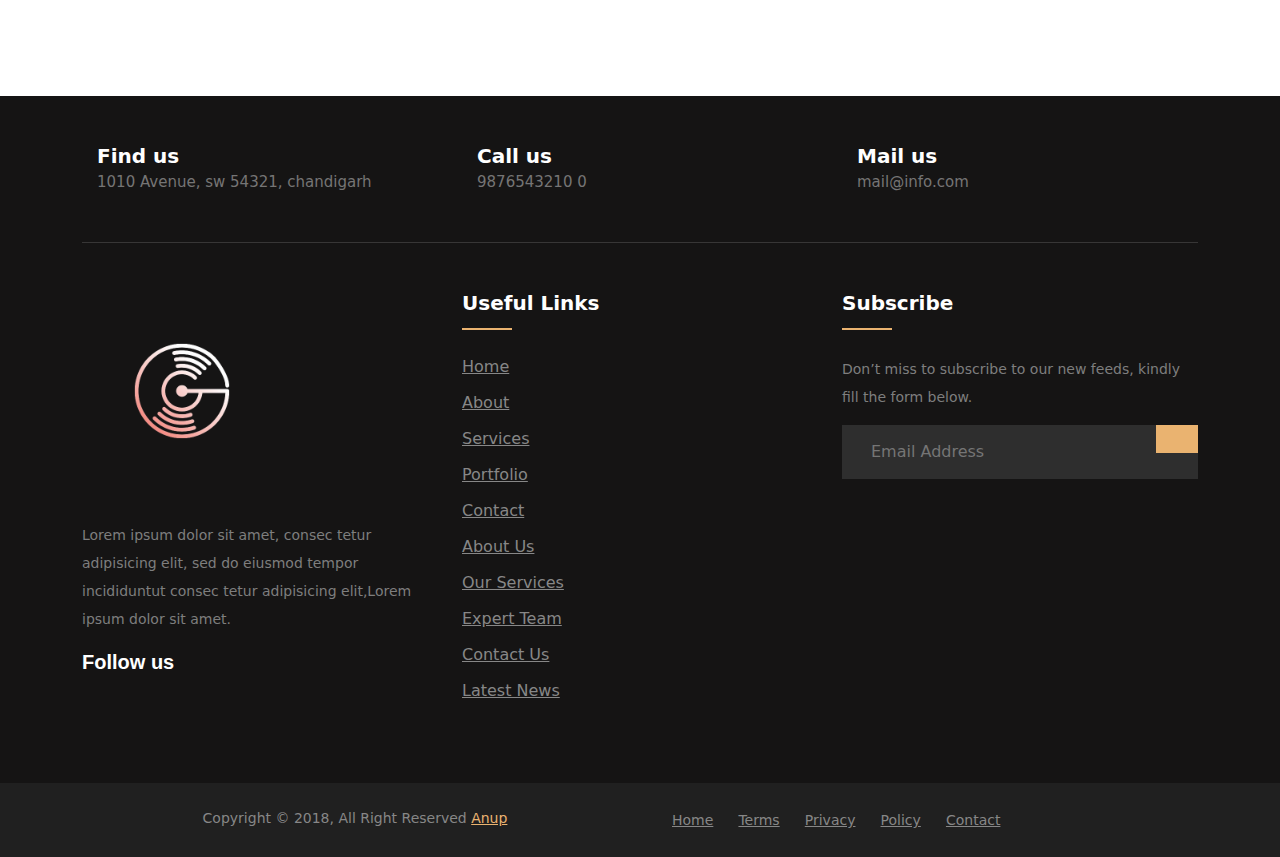
==== commit 98589eb3: "ajuste del color del boton del navbar y posicion del titulo" ====
--- a/index.html
+++ b/index.html
@@ -4,31 +4,56 @@
 <head>
   <meta charset="UTF-8">
   <meta name="viewport" content="width=device-width, initial-scale=1.0">
-  <title>Proyecto Vinilo</title>
+  <title>Proyecto Vinilo prueba prueba1</title>
+  <link href="https://cdn.jsdelivr.net/npm/bootstrap@5.3.3/dist/css/bootstrap.min.css" rel="stylesheet"
+    integrity="sha384-QWTKZyjpPEjISv5WaRU9OFeRpok6YctnYmDr5pNlyT2bRjXh0JMhjY6hW+ALEwIH" crossorigin="anonymous">
   <link rel="preload" href="css/styles.css" as="style" />
   <link href="css/styles.css" rel="stylesheet" />
-  <link rel="stylesheet" href="https://cdn.jsdelivr.net/npm/bootstrap@5.3.3/dist/css/bootstrap.min.css">
-
 </head>
 
 <body>
-  <div class="header">
+  <nav class="navbar navbar-expand-lg fixed-top">
+    <div class="container-fluid">
+      <a class="logo">
+        <img src="./img/logoblanco.png">
+      </a>
+      <button class="navbar-toggler" type="button" data-bs-toggle="collapse" data-bs-target="#navbarSupportedContent"
+        aria-controls="navbarSupportedContent" aria-expanded="false" aria-label="Toggle navigation">
+        <span class="navbar-toggler-icon"></span>
+      </button>
+      <div class="collapse navbar-collapse" id="navbarSupportedContent">
+        <ul class="navbar-nav me-auto mb-2 mb-lg-0">
+          <li class="nav-item">
+            <a class="nav-link" href="#home">Home</a>
+          </li>
+          <li class="nav-item">
+            <a class="nav-link" href="#historia">Historia</a>
+          </li>
+          <li class="nav-item">
+            <a class="nav-link" href="#videos">Video</a>
+          </li>
+        </ul>
+        <form class="d-flex" role="search">
+          <input class="form-control me-2" type="search" placeholder="Search" aria-label="Search">
+          <button class="btn" type="submit">Search</button>
+        </form>
+      </div>
+    </div>
+  </nav>
+
+  <div id="home" class="header">
     <div class="titulos">
       <h2 class="title">Echo<span style="color:#ca4212;">Spins</span></h2>
       <h1 class="nombre">Vinilo edición especial ABBA</h1>
     </div>
     <div class="logos">
-      <img class=" logo" src="./img/logo.png" alt="logo">
       <img class=" insta" src="./img/instagram.png" alt="instagram">
       <img class=" twitter" src="./img/twitter.png" alt="twitter">
       <img class=" facebook" src="./img/facebook.png" alt="facebook">
     </div>
-
   </div>
-  <div class="">
-
-    <h1 class="precio">39,99$</h1>
-  </div>
+
+  <h1 class="precio">39,99€</h1>
   <div class="imagen">
     <img class="img" src="./img/vinilo.png" alt="Vinilo" />
     <h1 class="titulo">ABBA</h1>
@@ -39,7 +64,7 @@
     </p>
   </div>
 
-  <div class="imagen2">
+  <div class="imagen2" id="historia">
     <div class="historia">
       <h1 class="title2">Historia</h1>
       <p class="bio text">ABBA es un grupo sueco de pop fundado en 1972 por Agnetha Fältskog, Björn Ulvaeus, Benny
--- a/css/styles.css
+++ b/css/styles.css
@@ -28,20 +28,77 @@
   background-repeat: no-repeat;
   background-size: cover;
   overflow-x: hidden;
-  /* para que historia que abajo */
   display: flex;
   flex-direction: column;
   min-height: 100vh;
 }
 
+/* NAVBAR */
+/* Posicion fija arriba del nav-bar */
+nav {
+  position: fixed;
+  z-index: 1000;
+  /* Menú esta por encima de otros elementos */
+  box-shadow: 0 2px 4px rgba(0, 0, 0, 0.1);
+  /* sombra para darle profundidad */
+  background-color: rgba(0, 0, 0, 0.8);
+  /* Cambia esto a un color con opacidad */
+}
+
+.navbar a {
+  color: var(--blanco);
+}
+
+.navbar a:hover {
+  color: var(--secondary);
+}
+
+.fixed-top {
+  position: fixed;
+  z-index: 1000;
+  box-shadow: 0 2px 4px rgba(0, 0, 0, 0.1);
+}
+
+.btn {
+  background-color: var(--orange);
+  color: var(--blanco);
+}
+
+.btn:hover {
+  background-color: var(--clearOrange);
+  color: var(--blanco);
+}
+
+/* FIN NAVBAR */
+
+.title {
+  font-family: Title;
+  font-size: 10vh;
+}
+
+/* LOGOS */
+/* rotacion */
+.logos img {
+  transition: transform 0.3s ease;
+  /* Transición suave */
+}
+
+.logos img:hover {
+  transform: rotate(360deg);
+  /* Rotación completa */
+}
+
+/* FIN ROTACION */
+.logo img {
+  height: 4rem;
+}
+
 .logos {
   display: flex;
-  /* Cambia la dirección a columna para alinearlos verticalmente */
   flex-direction: column;
-  /* Alinea verticalmente los logos */
   align-items: center;
-  right: -2%;
-  top: -10%;
+  right: 2%;
+  top: 30%;
 }
 
 .logos img {
@@ -50,7 +107,7 @@
   margin: 40px 0;
 }
 
-.logos img .logo {
+.logos img {
   height: 10vh;
 }
 
@@ -66,13 +123,10 @@
 }
 
 /* tamaño especifico para el main logo */
-.logos .logo {
-  height: 40vh;
-  width: auto;
-}
 
 /* TITULOS */
 .titulos {
+  margin-top: 6rem;
   text-align: center;
 }
 
@@ -122,6 +176,22 @@
   top: 5%;
   margin-left: 10vh;
   height: 80vh;
+}
+
+/* rotacion del vinilo */
+@keyframes rotar {
+  from {
+    transform: rotate(0deg);
+  }
+
+  to {
+    transform: rotate(360deg);
+  }
+}
+
+.img {
+  animation: rotar 20s linear infinite;
+  /* Rotación constante */
 }
 
 /* HISTORIA */
@@ -172,57 +242,59 @@
 
 /* INICIO SECTION MULTIMEDIA */
 .multi-container {
- 
+
   display: flex;
-  flex-direction: column; 
+  flex-direction: column;
   justify-content: center;
   align-items: center;
-  min-height: 100vh; 
+  min-height: 100vh;
   margin: 0;
   padding: 0;
 }
 
 .multimedia {
-  display: grid; 
-  grid-template-columns: 1fr 1fr; 
-  grid-template-rows: 1fr 1fr; 
-  gap: 3px; 
-  width: 90%; 
-  max-width: 1200px; 
-}
-
-.img1, .img3, .img2 {
-  display: flex; 
+  display: grid;
+  grid-template-columns: 1fr 1fr;
+  grid-template-rows: 1fr 1fr;
+  gap: 3px;
+  width: 90%;
+  max-width: 1200px;
+}
+
+.img1,
+.img3,
+.img2 {
+  display: flex;
   justify-content: center;
   align-items: center;
 }
 
-.img1 img{
-  max-width: 100%; 
-  height: 20rem; 
-}
-
-.img3 img{
-  max-width: 100%; 
-  height: auto; 
+.img1 img {
+  max-width: 100%;
+  height: 20rem;
+}
+
+.img3 img {
+  max-width: 100%;
+  height: auto;
 }
 
 .img2 video {
-  width: 100%; 
-  height: 20rem; 
-  border-radius: 8px; 
+  width: 100%;
+  height: 20rem;
+  border-radius: 8px;
 }
 
 .img2 {
   grid-column: 1;
-  grid-row: 1 / span 2; 
+  grid-row: 1 / span 2;
   margin-bottom: 1.5rem;
   margin-top: 1.5rem;
 }
 
 .img1 {
-  grid-column: 2; 
-  grid-row: 1; 
+  grid-column: 2;
+  grid-row: 1;
 }
 
 .img3 {
@@ -232,21 +304,21 @@
 
 .video-container {
   display: flex;
-  justify-content: center; 
-  align-items: center; 
-  width: 100%; 
+  justify-content: center;
+  align-items: center;
+  width: 100%;
   padding: 20px 0;
   margin-bottom: 5rem;
 }
 
 .video-container iframe {
-  width: 80%; 
-  max-width: 800px; 
+  width: 80%;
+  max-width: 800px;
   height: 450px;
-  border: none; 
-}
-
-.video{
+  border: none;
+}
+
+.video {
   margin-top: 4rem;
 }
 
@@ -451,4 +523,4 @@
   color: #878787;
 }
 
-/* final de los logos para el footer */
+/* final de los logos para el footer */--- a/css/styles.css
+++ b/css/styles.css
@@ -28,20 +28,77 @@
   background-repeat: no-repeat;
   background-size: cover;
   overflow-x: hidden;
-  /* para que historia que abajo */
   display: flex;
   flex-direction: column;
   min-height: 100vh;
 }
 
+/* NAVBAR */
+/* Posicion fija arriba del nav-bar */
+nav {
+  position: fixed;
+  z-index: 1000;
+  /* Menú esta por encima de otros elementos */
+  box-shadow: 0 2px 4px rgba(0, 0, 0, 0.1);
+  /* sombra para darle profundidad */
+  background-color: rgba(0, 0, 0, 0.8);
+  /* Cambia esto a un color con opacidad */
+}
+
+.navbar a {
+  color: var(--blanco);
+}
+
+.navbar a:hover {
+  color: var(--secondary);
+}
+
+.fixed-top {
+  position: fixed;
+  z-index: 1000;
+  box-shadow: 0 2px 4px rgba(0, 0, 0, 0.1);
+}
+
+.btn {
+  background-color: var(--orange);
+  color: var(--blanco);
+}
+
+.btn:hover {
+  background-color: var(--clearOrange);
+  color: var(--blanco);
+}
+
+/* FIN NAVBAR */
+
+.title {
+  font-family: Title;
+  font-size: 10vh;
+}
+
+/* LOGOS */
+/* rotacion */
+.logos img {
+  transition: transform 0.3s ease;
+  /* Transición suave */
+}
+
+.logos img:hover {
+  transform: rotate(360deg);
+  /* Rotación completa */
+}
+
+/* FIN ROTACION */
+.logo img {
+  height: 4rem;
+}
+
 .logos {
   display: flex;
-  /* Cambia la dirección a columna para alinearlos verticalmente */
   flex-direction: column;
-  /* Alinea verticalmente los logos */
   align-items: center;
-  right: -2%;
-  top: -10%;
+  right: 2%;
+  top: 30%;
 }
 
 .logos img {
@@ -50,7 +107,7 @@
   margin: 40px 0;
 }
 
-.logos img .logo {
+.logos img {
   height: 10vh;
 }
 
@@ -66,13 +123,10 @@
 }
 
 /* tamaño especifico para el main logo */
-.logos .logo {
-  height: 40vh;
-  width: auto;
-}
 
 /* TITULOS */
 .titulos {
+  margin-top: 6rem;
   text-align: center;
 }
 
@@ -122,6 +176,22 @@
   top: 5%;
   margin-left: 10vh;
   height: 80vh;
+}
+
+/* rotacion del vinilo */
+@keyframes rotar {
+  from {
+    transform: rotate(0deg);
+  }
+
+  to {
+    transform: rotate(360deg);
+  }
+}
+
+.img {
+  animation: rotar 20s linear infinite;
+  /* Rotación constante */
 }
 
 /* HISTORIA */
@@ -172,57 +242,59 @@
 
 /* INICIO SECTION MULTIMEDIA */
 .multi-container {
- 
+
   display: flex;
-  flex-direction: column; 
+  flex-direction: column;
   justify-content: center;
   align-items: center;
-  min-height: 100vh; 
+  min-height: 100vh;
   margin: 0;
   padding: 0;
 }
 
 .multimedia {
-  display: grid; 
-  grid-template-columns: 1fr 1fr; 
-  grid-template-rows: 1fr 1fr; 
-  gap: 3px; 
-  width: 90%; 
-  max-width: 1200px; 
-}
-
-.img1, .img3, .img2 {
-  display: flex; 
+  display: grid;
+  grid-template-columns: 1fr 1fr;
+  grid-template-rows: 1fr 1fr;
+  gap: 3px;
+  width: 90%;
+  max-width: 1200px;
+}
+
+.img1,
+.img3,
+.img2 {
+  display: flex;
   justify-content: center;
   align-items: center;
 }
 
-.img1 img{
-  max-width: 100%; 
-  height: 20rem; 
-}
-
-.img3 img{
-  max-width: 100%; 
-  height: auto; 
+.img1 img {
+  max-width: 100%;
+  height: 20rem;
+}
+
+.img3 img {
+  max-width: 100%;
+  height: auto;
 }
 
 .img2 video {
-  width: 100%; 
-  height: 20rem; 
-  border-radius: 8px; 
+  width: 100%;
+  height: 20rem;
+  border-radius: 8px;
 }
 
 .img2 {
   grid-column: 1;
-  grid-row: 1 / span 2; 
+  grid-row: 1 / span 2;
   margin-bottom: 1.5rem;
   margin-top: 1.5rem;
 }
 
 .img1 {
-  grid-column: 2; 
-  grid-row: 1; 
+  grid-column: 2;
+  grid-row: 1;
 }
 
 .img3 {
@@ -232,21 +304,21 @@
 
 .video-container {
   display: flex;
-  justify-content: center; 
-  align-items: center; 
-  width: 100%; 
+  justify-content: center;
+  align-items: center;
+  width: 100%;
   padding: 20px 0;
   margin-bottom: 5rem;
 }
 
 .video-container iframe {
-  width: 80%; 
-  max-width: 800px; 
+  width: 80%;
+  max-width: 800px;
   height: 450px;
-  border: none; 
-}
-
-.video{
+  border: none;
+}
+
+.video {
   margin-top: 4rem;
 }
 
@@ -451,4 +523,4 @@
   color: #878787;
 }
 
-/* final de los logos para el footer */
+/* final de los logos para el footer */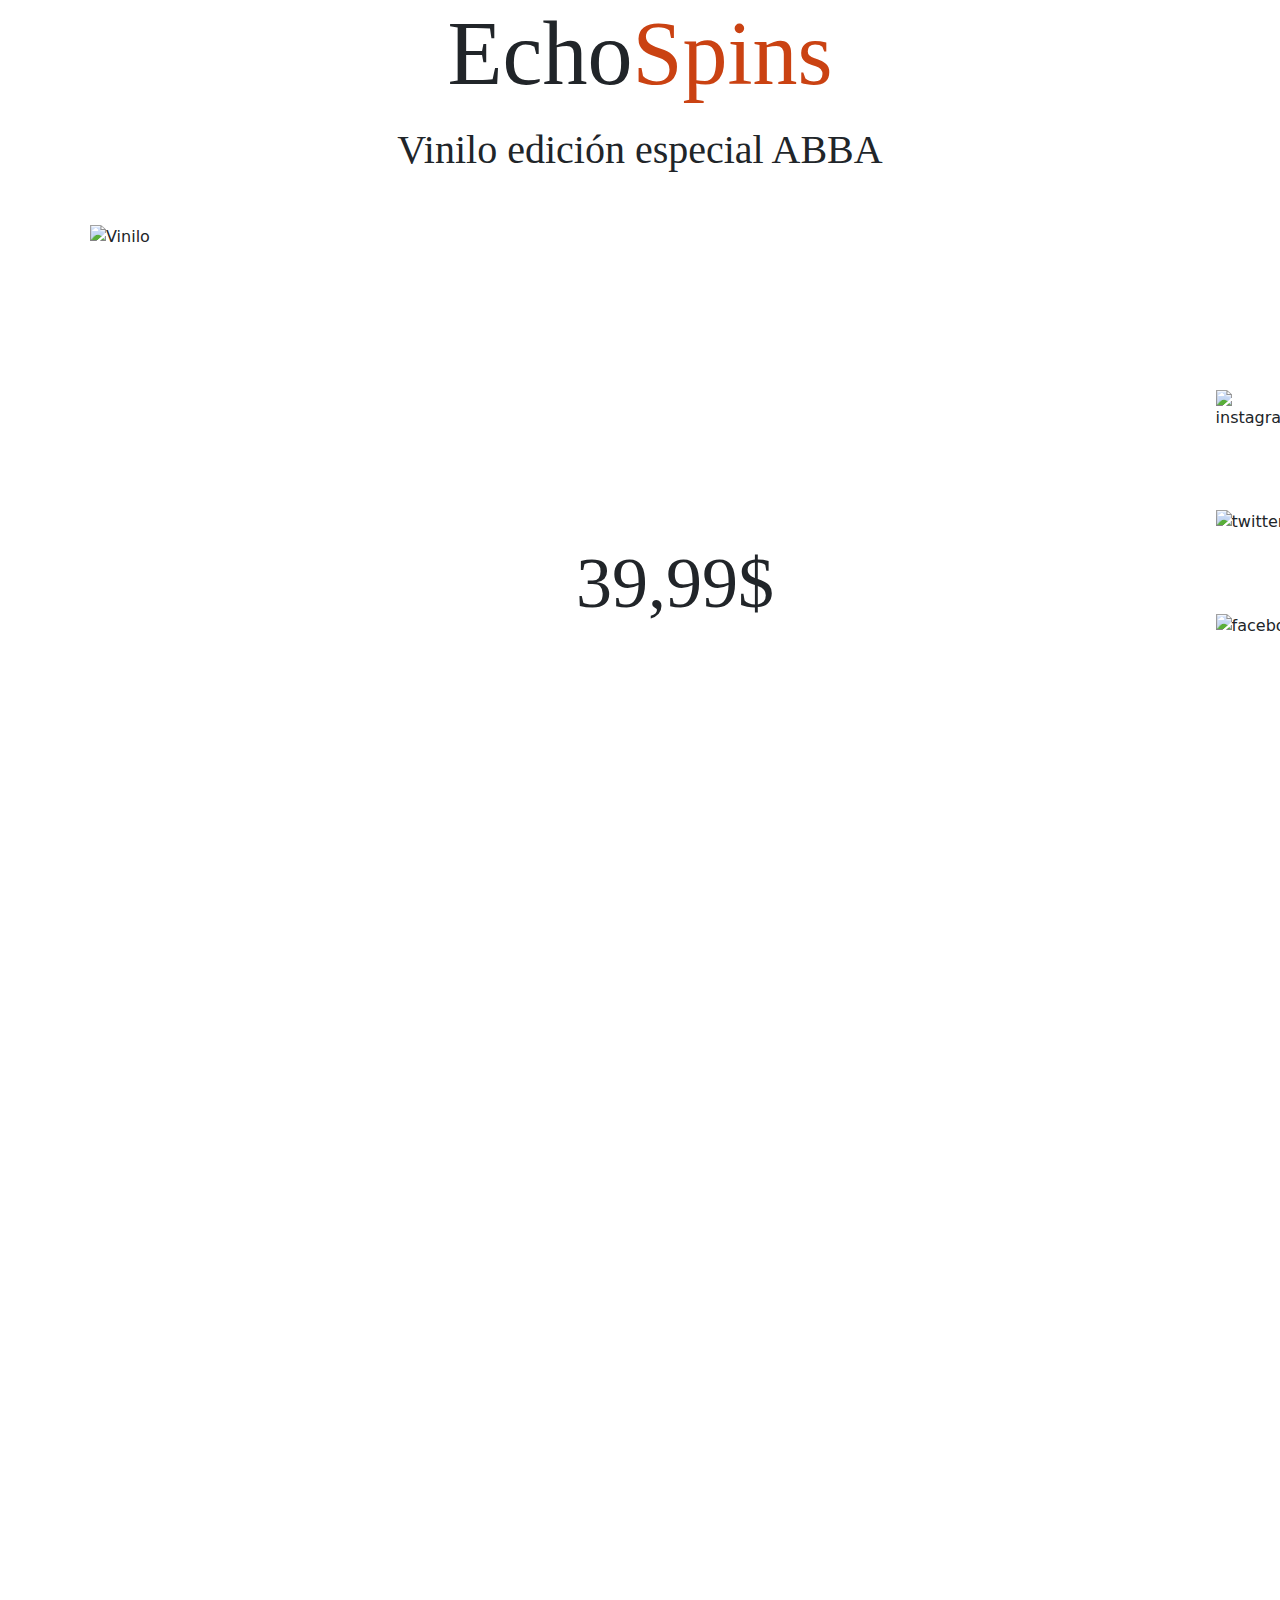
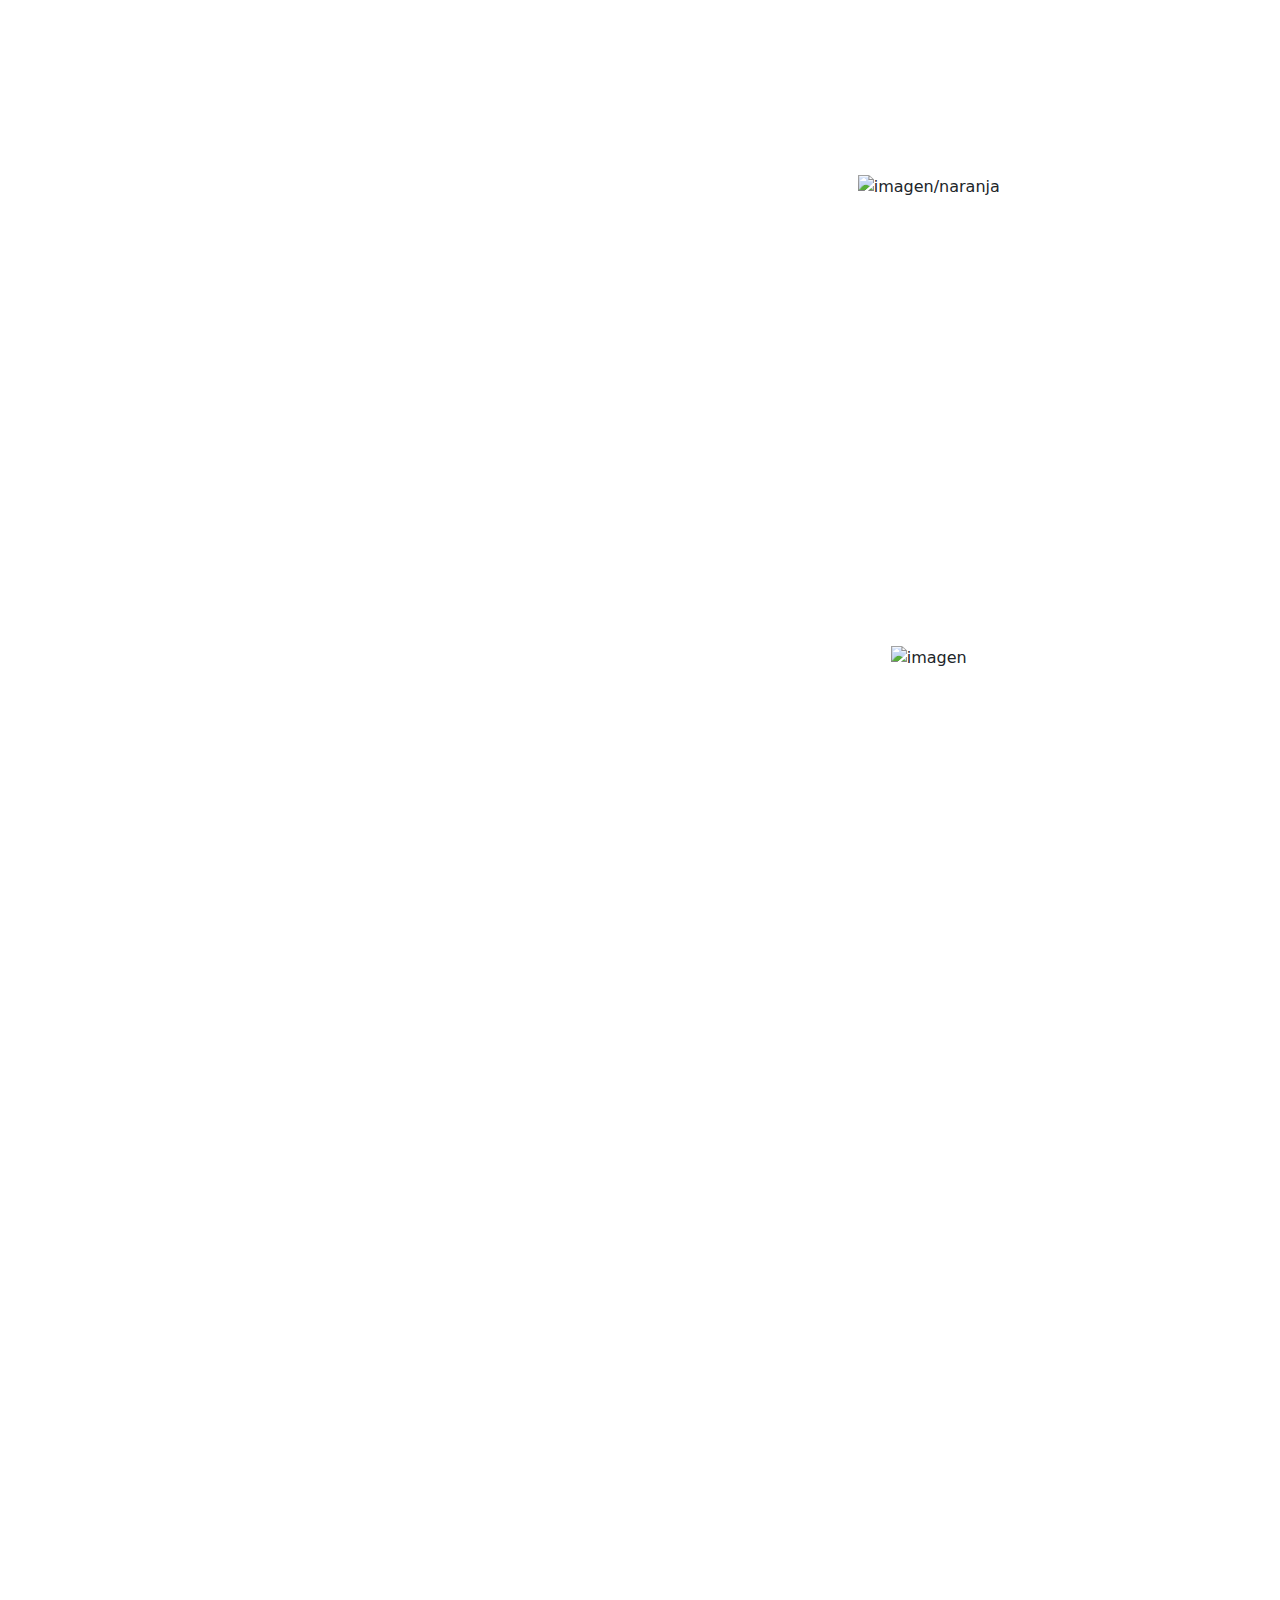
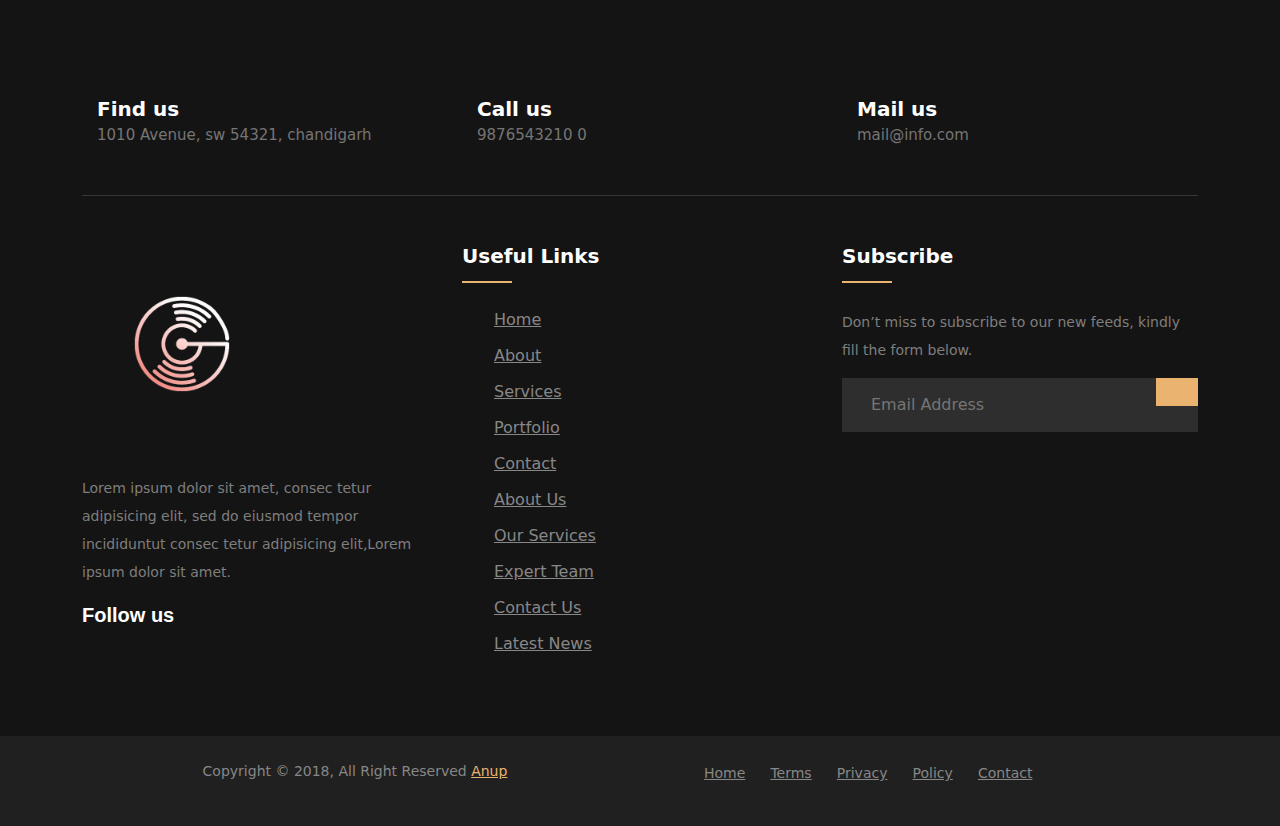
==== commit 536027fb: "scroll text añadido" ====
--- a/index.html
+++ b/index.html
@@ -4,56 +4,31 @@
 <head>
   <meta charset="UTF-8">
   <meta name="viewport" content="width=device-width, initial-scale=1.0">
-  <title>Proyecto Vinilo prueba prueba1</title>
-  <link href="https://cdn.jsdelivr.net/npm/bootstrap@5.3.3/dist/css/bootstrap.min.css" rel="stylesheet"
-    integrity="sha384-QWTKZyjpPEjISv5WaRU9OFeRpok6YctnYmDr5pNlyT2bRjXh0JMhjY6hW+ALEwIH" crossorigin="anonymous">
+  <title>Proyecto Vinilo</title>
   <link rel="preload" href="css/styles.css" as="style" />
   <link href="css/styles.css" rel="stylesheet" />
+  <link rel="stylesheet" href="https://cdn.jsdelivr.net/npm/bootstrap@5.3.3/dist/css/bootstrap.min.css">
+
 </head>
 
 <body>
-  <nav class="navbar navbar-expand-lg fixed-top">
-    <div class="container-fluid">
-      <a class="logo">
-        <img src="./img/logoblanco.png">
-      </a>
-      <button class="navbar-toggler" type="button" data-bs-toggle="collapse" data-bs-target="#navbarSupportedContent"
-        aria-controls="navbarSupportedContent" aria-expanded="false" aria-label="Toggle navigation">
-        <span class="navbar-toggler-icon"></span>
-      </button>
-      <div class="collapse navbar-collapse" id="navbarSupportedContent">
-        <ul class="navbar-nav me-auto mb-2 mb-lg-0">
-          <li class="nav-item">
-            <a class="nav-link" href="#home">Home</a>
-          </li>
-          <li class="nav-item">
-            <a class="nav-link" href="#historia">Historia</a>
-          </li>
-          <li class="nav-item">
-            <a class="nav-link" href="#videos">Video</a>
-          </li>
-        </ul>
-        <form class="d-flex" role="search">
-          <input class="form-control me-2" type="search" placeholder="Search" aria-label="Search">
-          <button class="btn" type="submit">Search</button>
-        </form>
-      </div>
-    </div>
-  </nav>
-
-  <div id="home" class="header">
+  <div class="header">
     <div class="titulos">
       <h2 class="title">Echo<span style="color:#ca4212;">Spins</span></h2>
       <h1 class="nombre">Vinilo edición especial ABBA</h1>
     </div>
     <div class="logos">
+      <img class=" logo" src="./img/logo.png" alt="logo">
       <img class=" insta" src="./img/instagram.png" alt="instagram">
       <img class=" twitter" src="./img/twitter.png" alt="twitter">
       <img class=" facebook" src="./img/facebook.png" alt="facebook">
     </div>
-  </div>
-
-  <h1 class="precio">39,99€</h1>
+
+  </div>
+  <div class="">
+
+    <h1 class="precio">39,99$</h1>
+  </div>
   <div class="imagen">
     <img class="img" src="./img/vinilo.png" alt="Vinilo" />
     <h1 class="titulo">ABBA</h1>
@@ -64,7 +39,7 @@
     </p>
   </div>
 
-  <div class="imagen2" id="historia">
+  <div class="imagen2">
     <div class="historia">
       <h1 class="title2">Historia</h1>
       <p class="bio text">ABBA es un grupo sueco de pop fundado en 1972 por Agnetha Fältskog, Björn Ulvaeus, Benny
@@ -114,6 +89,10 @@
     </div>
   </section>
 
+  <div class="scroll-text">
+    <span>¡Descubre los vinilos clásicos de ABBA! Revive la magia de éxitos como "Dancing Queen", "Mamma Mia" y "Take
+      a Chance on Me". ¡Ediciones especiales disponibles ahora!</span>
+  </div>
 
   <!--FOOTER -->
   <footer class="footer-section">
--- a/css/styles.css
+++ b/css/styles.css
@@ -21,6 +21,7 @@
   --clearOrange: #f1a78c;
   --primary: #9e794c;
   --secondary: #eab370;
+  --black: #151414;
 }
 
 body {
@@ -28,77 +29,20 @@
   background-repeat: no-repeat;
   background-size: cover;
   overflow-x: hidden;
+  /* para que historia que abajo */
   display: flex;
   flex-direction: column;
   min-height: 100vh;
 }
 
-/* NAVBAR */
-/* Posicion fija arriba del nav-bar */
-nav {
-  position: fixed;
-  z-index: 1000;
-  /* Menú esta por encima de otros elementos */
-  box-shadow: 0 2px 4px rgba(0, 0, 0, 0.1);
-  /* sombra para darle profundidad */
-  background-color: rgba(0, 0, 0, 0.8);
-  /* Cambia esto a un color con opacidad */
-}
-
-.navbar a {
-  color: var(--blanco);
-}
-
-.navbar a:hover {
-  color: var(--secondary);
-}
-
-.fixed-top {
-  position: fixed;
-  z-index: 1000;
-  box-shadow: 0 2px 4px rgba(0, 0, 0, 0.1);
-}
-
-.btn {
-  background-color: var(--orange);
-  color: var(--blanco);
-}
-
-.btn:hover {
-  background-color: var(--clearOrange);
-  color: var(--blanco);
-}
-
-/* FIN NAVBAR */
-
-.title {
-  font-family: Title;
-  font-size: 10vh;
-}
-
-/* LOGOS */
-/* rotacion */
-.logos img {
-  transition: transform 0.3s ease;
-  /* Transición suave */
-}
-
-.logos img:hover {
-  transform: rotate(360deg);
-  /* Rotación completa */
-}
-
-/* FIN ROTACION */
-.logo img {
-  height: 4rem;
-}
-
 .logos {
   display: flex;
+  /* Cambia la dirección a columna para alinearlos verticalmente */
   flex-direction: column;
+  /* Alinea verticalmente los logos */
   align-items: center;
-  right: 2%;
-  top: 30%;
+  right: -2%;
+  top: -10%;
 }
 
 .logos img {
@@ -107,7 +51,7 @@
   margin: 40px 0;
 }
 
-.logos img {
+.logos img .logo {
   height: 10vh;
 }
 
@@ -123,10 +67,13 @@
 }
 
 /* tamaño especifico para el main logo */
+.logos .logo {
+  height: 40vh;
+  width: auto;
+}
 
 /* TITULOS */
 .titulos {
-  margin-top: 6rem;
   text-align: center;
 }
 
@@ -176,22 +123,6 @@
   top: 5%;
   margin-left: 10vh;
   height: 80vh;
-}
-
-/* rotacion del vinilo */
-@keyframes rotar {
-  from {
-    transform: rotate(0deg);
-  }
-
-  to {
-    transform: rotate(360deg);
-  }
-}
-
-.img {
-  animation: rotar 20s linear infinite;
-  /* Rotación constante */
 }
 
 /* HISTORIA */
@@ -240,6 +171,35 @@
   position: absolute;
 }
 
+/* SCROLL TEXT */
+.scroll-text {
+  width: 100%;
+  overflow: hidden;
+  white-space: nowrap;
+  box-sizing: border-box;
+  background-color: var(--black);
+  color: var(--blanco);
+  font-size: 1.2rem;
+  font-family: Arial, sans-serif;
+  padding: 10px 0;
+}
+
+.scroll-text span {
+  display: inline-block;
+  padding-left: 100%;
+  animation: scroll 20s linear infinite;
+}
+
+@keyframes scroll {
+  from {
+    transform: translateX(0%);
+  }
+
+  to {
+    transform: translateX(-100%);
+  }
+}
+
 /* INICIO SECTION MULTIMEDIA */
 .multi-container {
 
--- a/css/styles.css
+++ b/css/styles.css
@@ -21,6 +21,7 @@
   --clearOrange: #f1a78c;
   --primary: #9e794c;
   --secondary: #eab370;
+  --black: #151414;
 }
 
 body {
@@ -28,77 +29,20 @@
   background-repeat: no-repeat;
   background-size: cover;
   overflow-x: hidden;
+  /* para que historia que abajo */
   display: flex;
   flex-direction: column;
   min-height: 100vh;
 }
 
-/* NAVBAR */
-/* Posicion fija arriba del nav-bar */
-nav {
-  position: fixed;
-  z-index: 1000;
-  /* Menú esta por encima de otros elementos */
-  box-shadow: 0 2px 4px rgba(0, 0, 0, 0.1);
-  /* sombra para darle profundidad */
-  background-color: rgba(0, 0, 0, 0.8);
-  /* Cambia esto a un color con opacidad */
-}
-
-.navbar a {
-  color: var(--blanco);
-}
-
-.navbar a:hover {
-  color: var(--secondary);
-}
-
-.fixed-top {
-  position: fixed;
-  z-index: 1000;
-  box-shadow: 0 2px 4px rgba(0, 0, 0, 0.1);
-}
-
-.btn {
-  background-color: var(--orange);
-  color: var(--blanco);
-}
-
-.btn:hover {
-  background-color: var(--clearOrange);
-  color: var(--blanco);
-}
-
-/* FIN NAVBAR */
-
-.title {
-  font-family: Title;
-  font-size: 10vh;
-}
-
-/* LOGOS */
-/* rotacion */
-.logos img {
-  transition: transform 0.3s ease;
-  /* Transición suave */
-}
-
-.logos img:hover {
-  transform: rotate(360deg);
-  /* Rotación completa */
-}
-
-/* FIN ROTACION */
-.logo img {
-  height: 4rem;
-}
-
 .logos {
   display: flex;
+  /* Cambia la dirección a columna para alinearlos verticalmente */
   flex-direction: column;
+  /* Alinea verticalmente los logos */
   align-items: center;
-  right: 2%;
-  top: 30%;
+  right: -2%;
+  top: -10%;
 }
 
 .logos img {
@@ -107,7 +51,7 @@
   margin: 40px 0;
 }
 
-.logos img {
+.logos img .logo {
   height: 10vh;
 }
 
@@ -123,10 +67,13 @@
 }
 
 /* tamaño especifico para el main logo */
+.logos .logo {
+  height: 40vh;
+  width: auto;
+}
 
 /* TITULOS */
 .titulos {
-  margin-top: 6rem;
   text-align: center;
 }
 
@@ -176,22 +123,6 @@
   top: 5%;
   margin-left: 10vh;
   height: 80vh;
-}
-
-/* rotacion del vinilo */
-@keyframes rotar {
-  from {
-    transform: rotate(0deg);
-  }
-
-  to {
-    transform: rotate(360deg);
-  }
-}
-
-.img {
-  animation: rotar 20s linear infinite;
-  /* Rotación constante */
 }
 
 /* HISTORIA */
@@ -240,6 +171,35 @@
   position: absolute;
 }
 
+/* SCROLL TEXT */
+.scroll-text {
+  width: 100%;
+  overflow: hidden;
+  white-space: nowrap;
+  box-sizing: border-box;
+  background-color: var(--black);
+  color: var(--blanco);
+  font-size: 1.2rem;
+  font-family: Arial, sans-serif;
+  padding: 10px 0;
+}
+
+.scroll-text span {
+  display: inline-block;
+  padding-left: 100%;
+  animation: scroll 20s linear infinite;
+}
+
+@keyframes scroll {
+  from {
+    transform: translateX(0%);
+  }
+
+  to {
+    transform: translateX(-100%);
+  }
+}
+
 /* INICIO SECTION MULTIMEDIA */
 .multi-container {
 
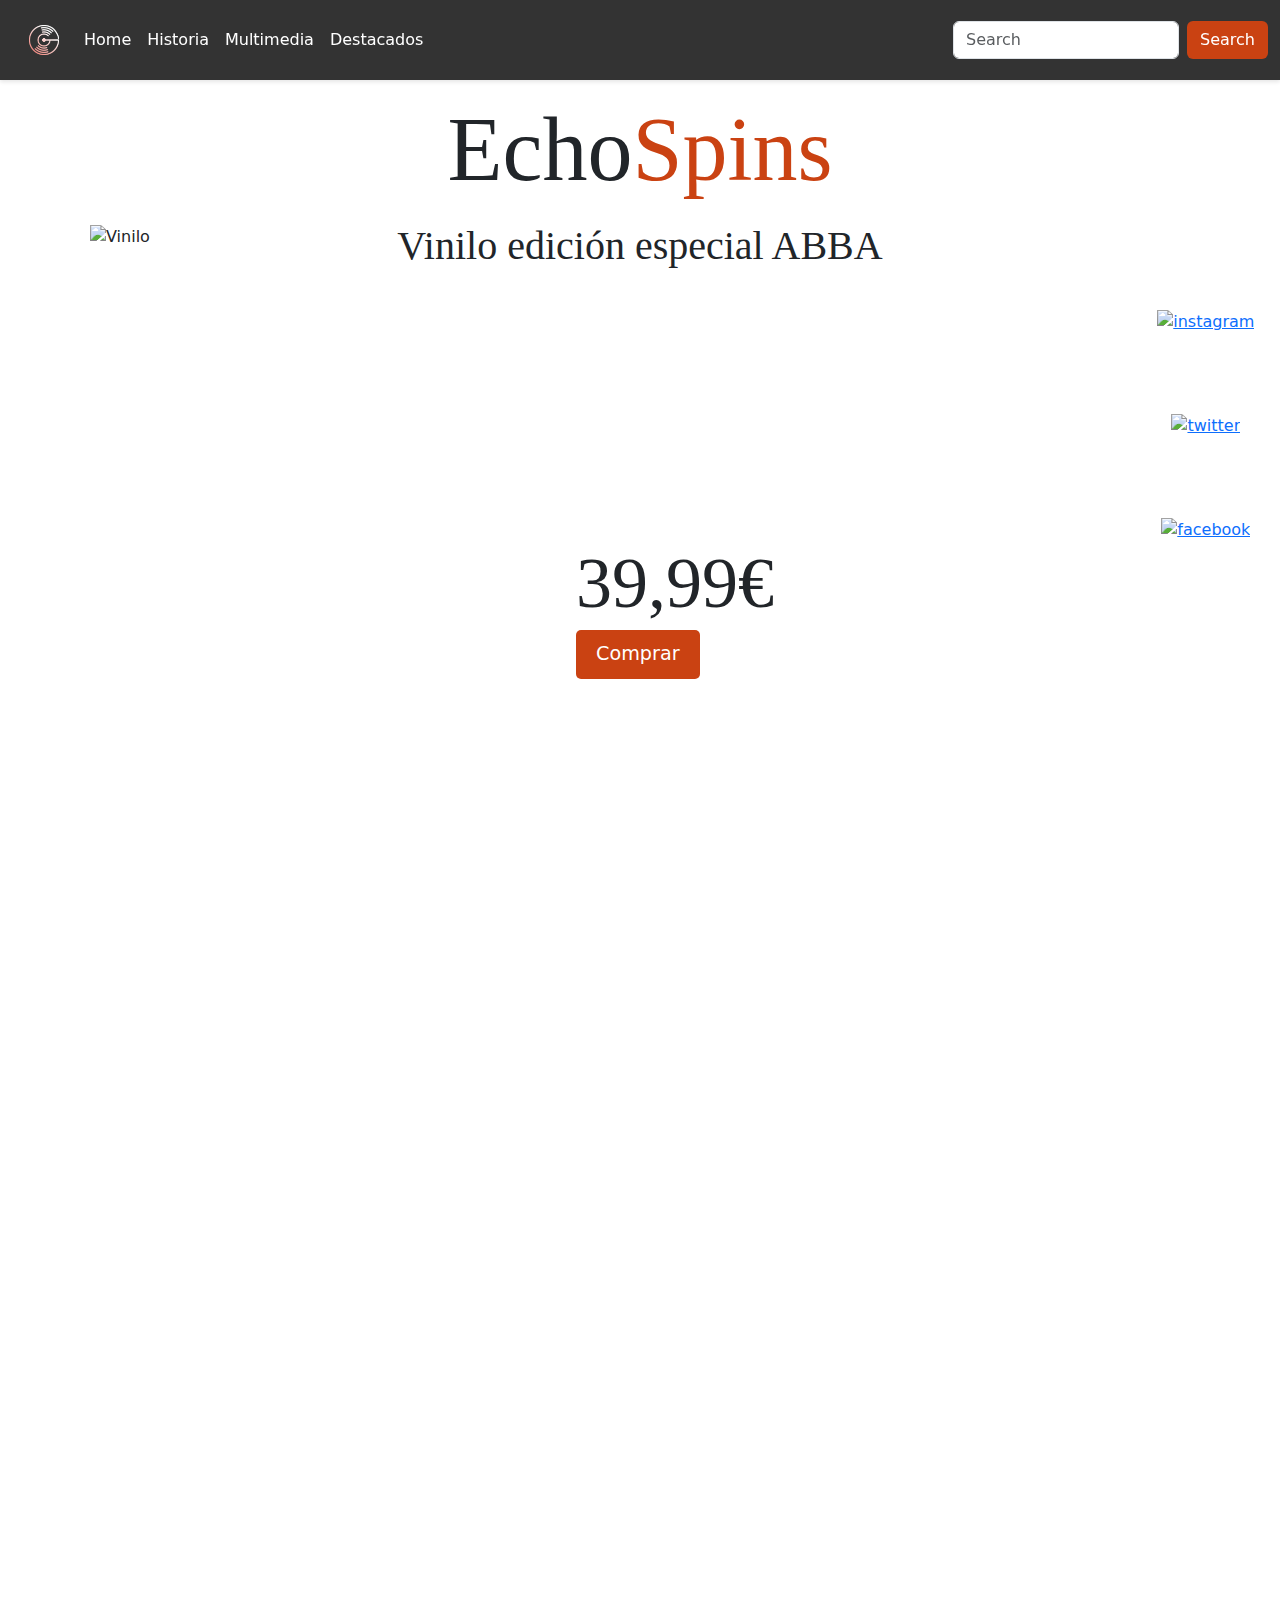
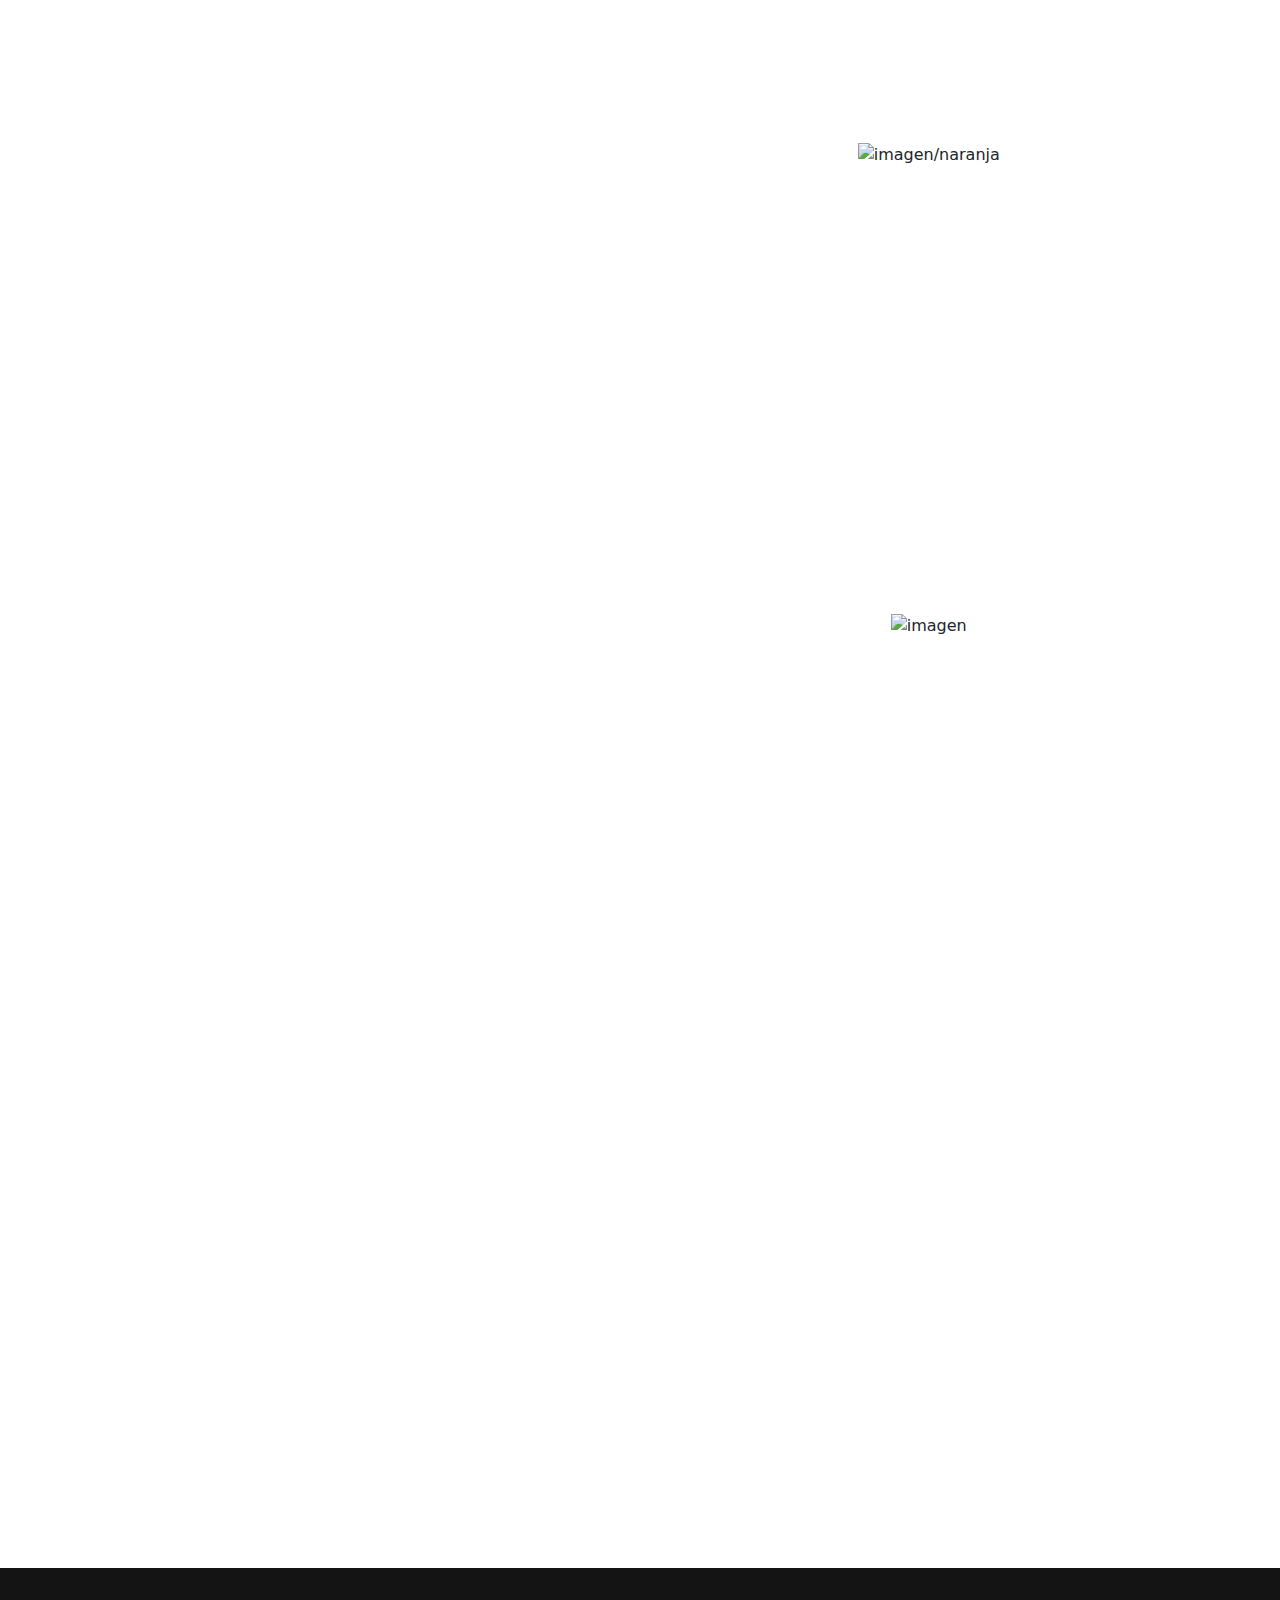
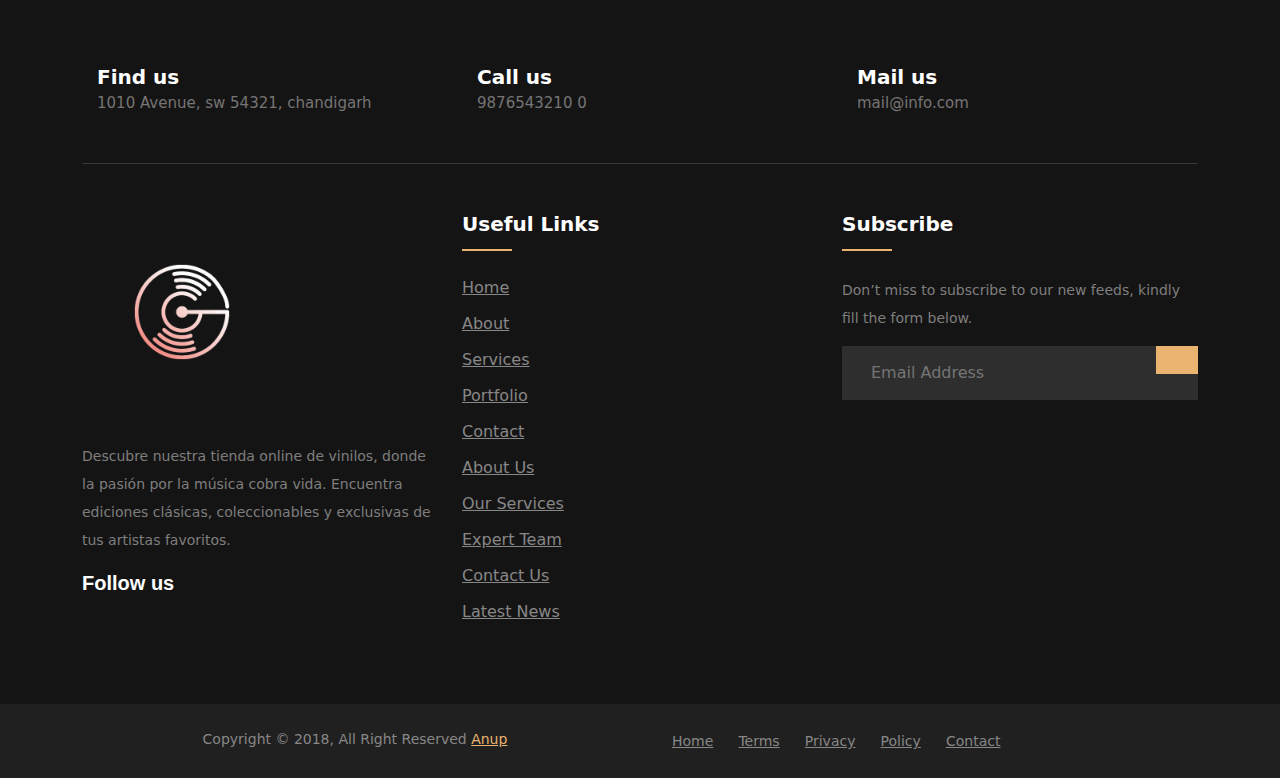
==== commit 75848bad: "ajustes generales" ====
--- a/index.html
+++ b/index.html
@@ -4,31 +4,61 @@
 <head>
   <meta charset="UTF-8">
   <meta name="viewport" content="width=device-width, initial-scale=1.0">
-  <title>Proyecto Vinilo</title>
+  <title>Proyecto Vinilo prueba prueba1</title>
+  <link href="https://cdn.jsdelivr.net/npm/bootstrap@5.3.3/dist/css/bootstrap.min.css" rel="stylesheet"
+    integrity="sha384-QWTKZyjpPEjISv5WaRU9OFeRpok6YctnYmDr5pNlyT2bRjXh0JMhjY6hW+ALEwIH" crossorigin="anonymous">
   <link rel="preload" href="css/styles.css" as="style" />
   <link href="css/styles.css" rel="stylesheet" />
-  <link rel="stylesheet" href="https://cdn.jsdelivr.net/npm/bootstrap@5.3.3/dist/css/bootstrap.min.css">
-
 </head>
 
 <body>
-  <div class="header">
+  <nav class="navbar navbar-expand-lg fixed-top">
+    <div class="container-fluid">
+      <a class="logo">
+        <img src="./img/logoblanco.png">
+      </a>
+      <button class="navbar-toggler" type="button" data-bs-toggle="collapse" data-bs-target="#navbarSupportedContent"
+        aria-controls="navbarSupportedContent" aria-expanded="false" aria-label="Toggle navigation">
+        <span class="navbar-toggler-icon"></span>
+      </button>
+      <div class="collapse navbar-collapse" id="navbarSupportedContent">
+        <ul class="navbar-nav me-auto mb-2 mb-lg-0">
+          <li class="nav-item">
+            <a class="nav-link" href="#home">Home</a>
+          </li>
+          <li class="nav-item">
+            <a class="nav-link" href="#historia">Historia</a>
+          </li>
+          <li class="nav-item">
+            <a class="nav-link" href="#multimedia">Multimedia</a>
+          </li>
+          <li class="nav-item">
+            <a class="nav-link" href="#destacado">Destacados</a>
+          </li>
+        </ul>
+        <form class="d-flex" role="search">
+          <input class="form-control me-2" type="search" placeholder="Search" aria-label="Search">
+          <button class="btn" type="submit">Search</button>
+        </form>
+      </div>
+    </div>
+  </nav>
+
+  <div id="home" class="header">
     <div class="titulos">
       <h2 class="title">Echo<span style="color:#ca4212;">Spins</span></h2>
       <h1 class="nombre">Vinilo edición especial ABBA</h1>
     </div>
     <div class="logos">
-      <img class=" logo" src="./img/logo.png" alt="logo">
-      <img class=" insta" src="./img/instagram.png" alt="instagram">
-      <img class=" twitter" src="./img/twitter.png" alt="twitter">
-      <img class=" facebook" src="./img/facebook.png" alt="facebook">
-    </div>
-
-  </div>
-  <div class="">
-
-    <h1 class="precio">39,99$</h1>
-  </div>
+      <a href="https://www.instagram.com/abba"><img class=" insta" src="./img/instagram.png" alt="instagram"></a>
+      <a href="https://x.com/ABBA"> <img class=" twitter" src="./img/twitter.png" alt="twitter"></a>
+      <a href="https://www.facebook.com/ABBA"><img class=" facebook" src="./img/facebook.png" alt="facebook"></a>
+
+    </div>
+  </div>
+
+  <h1 class="precio">39,99€</h1>
+  <button class="compra">Comprar</button>
   <div class="imagen">
     <img class="img" src="./img/vinilo.png" alt="Vinilo" />
     <h1 class="titulo">ABBA</h1>
@@ -39,7 +69,7 @@
     </p>
   </div>
 
-  <div class="imagen2">
+  <div class="imagen2" id="historia">
     <div class="historia">
       <h1 class="title2">Historia</h1>
       <p class="bio text">ABBA es un grupo sueco de pop fundado en 1972 por Agnetha Fältskog, Björn Ulvaeus, Benny
@@ -60,7 +90,7 @@
 
   <!-- SECTION CON MULTIMEDIA -->
 
-  <section class="multi-container">
+  <section class="multi-container" id="multimedia">
     <h1 class="title2">Conciertos</h1>
     <div class="multimedia">
       <video class="img2" autoplay muted loop playsinline preload="auto">
@@ -76,7 +106,7 @@
       </div>
     </div>
 
-    <div class="video">
+    <div class="video" id="destacado">
       <h1 class="title2">Canción destacada</h1>
       <h5 class="videotext">Una de las canciones más icónicas del grupo ABBA lanzada en 1974</h5>
       <div class="video-container">
@@ -90,8 +120,8 @@
   </section>
 
   <div class="scroll-text">
-    <span>¡Descubre los vinilos clásicos de ABBA! Revive la magia de éxitos como "Dancing Queen", "Mamma Mia" y "Take
-      a Chance on Me". ¡Ediciones especiales disponibles ahora!</span>
+    <span>🪩¡Descubre los vinilos clásicos de ABBA! Revive la magia de éxitos como "Dancing Queen", "Mamma Mia" y "Take
+      a Chance on Me". ¡Ediciones especiales disponibles ahora!🪩</span>
   </div>
 
   <!--FOOTER -->
@@ -136,9 +166,8 @@
                 <a href="index.html"><img src="./img/logoblanco.png" class="img-fluid" alt="logo"></a>
               </div>
               <div class="footer-text">
-                <p>Lorem ipsum dolor sit amet, consec tetur adipisicing elit, sed do eiusmod tempor incididuntut consec
-                  tetur adipisicing
-                  elit,Lorem ipsum dolor sit amet.</p>
+                <p>Descubre nuestra tienda online de vinilos, donde la pasión por la música cobra vida. Encuentra
+                  ediciones clásicas, coleccionables y exclusivas de tus artistas favoritos.</p>
               </div>
               <div class="footer-social-icon">
                 <span>Follow us</span>
--- a/css/styles.css
+++ b/css/styles.css
@@ -29,20 +29,77 @@
   background-repeat: no-repeat;
   background-size: cover;
   overflow-x: hidden;
-  /* para que historia que abajo */
   display: flex;
   flex-direction: column;
   min-height: 100vh;
 }
 
+/* NAVBAR */
+/* Posicion fija arriba del nav-bar */
+nav {
+  position: fixed;
+  z-index: 1000;
+  /* Menú esta por encima de otros elementos */
+  box-shadow: 0 2px 4px rgba(0, 0, 0, 0.1);
+  /* sombra para darle profundidad */
+  background-color: rgba(0, 0, 0, 0.8);
+  /* Cambia esto a un color con opacidad */
+}
+
+.navbar a {
+  color: var(--blanco);
+}
+
+.navbar a:hover {
+  color: var(--secondary);
+}
+
+.fixed-top {
+  position: fixed;
+  z-index: 1000;
+  box-shadow: 0 2px 4px rgba(0, 0, 0, 0.1);
+}
+
+.btn {
+  background-color: var(--orange);
+  color: var(--blanco);
+}
+
+.btn:hover {
+  background-color: var(--clearOrange);
+  color: var(--blanco);
+}
+
+/* FIN NAVBAR */
+
+.title {
+  font-family: Title;
+  font-size: 10vh;
+}
+
+/* LOGOS */
+/* rotacion */
+.logos img {
+  transition: transform 0.3s ease;
+  /* Transición suave */
+}
+
+.logos img:hover {
+  transform: rotate(360deg);
+  /* Rotación completa */
+}
+
+/* FIN ROTACION */
+.logo img {
+  height: 4rem;
+}
+
 .logos {
   display: flex;
-  /* Cambia la dirección a columna para alinearlos verticalmente */
   flex-direction: column;
-  /* Alinea verticalmente los logos */
   align-items: center;
-  right: -2%;
-  top: -10%;
+  right: 2%;
+  top: 30%;
 }
 
 .logos img {
@@ -51,7 +108,7 @@
   margin: 40px 0;
 }
 
-.logos img .logo {
+.logos img {
   height: 10vh;
 }
 
@@ -67,13 +124,10 @@
 }
 
 /* tamaño especifico para el main logo */
-.logos .logo {
-  height: 40vh;
-  width: auto;
-}
 
 /* TITULOS */
 .titulos {
+  margin-top: 6rem;
   text-align: center;
 }
 
@@ -106,6 +160,24 @@
   font-size: 8vh;
 }
 
+.compra {
+  position: absolute;
+  top: 70%;
+  left: 45%;
+  background-color: var(--orange);
+  color: white;
+  border: none;
+  border-radius: 5px;
+  padding: 10px 20px;
+  font-size: 1.2rem;
+  transition: background-color 0.3s, transform 0.3s;
+}
+
+.compra:hover {
+  background-color: #a32a0e;
+  transform: scale(1);
+}
+
 .descripcion {
   font-family: nombre;
   position: absolute;
@@ -123,6 +195,22 @@
   top: 5%;
   margin-left: 10vh;
   height: 80vh;
+}
+
+/* rotacion del vinilo */
+@keyframes rotar {
+  from {
+    transform: rotate(0deg);
+  }
+
+  to {
+    transform: rotate(360deg);
+  }
+}
+
+.img {
+  animation: rotar 20s linear infinite;
+  /* Rotación constante */
 }
 
 /* HISTORIA */
@@ -134,7 +222,7 @@
   padding: 50px;
   color: white;
   position: relative;
-  margin-top: 50%;
+  margin-top: 40%;
   margin-left: 30px;
   margin-right: 30px;
   border-radius: 4vh;
--- a/css/styles.css
+++ b/css/styles.css
@@ -29,20 +29,77 @@
   background-repeat: no-repeat;
   background-size: cover;
   overflow-x: hidden;
-  /* para que historia que abajo */
   display: flex;
   flex-direction: column;
   min-height: 100vh;
 }
 
+/* NAVBAR */
+/* Posicion fija arriba del nav-bar */
+nav {
+  position: fixed;
+  z-index: 1000;
+  /* Menú esta por encima de otros elementos */
+  box-shadow: 0 2px 4px rgba(0, 0, 0, 0.1);
+  /* sombra para darle profundidad */
+  background-color: rgba(0, 0, 0, 0.8);
+  /* Cambia esto a un color con opacidad */
+}
+
+.navbar a {
+  color: var(--blanco);
+}
+
+.navbar a:hover {
+  color: var(--secondary);
+}
+
+.fixed-top {
+  position: fixed;
+  z-index: 1000;
+  box-shadow: 0 2px 4px rgba(0, 0, 0, 0.1);
+}
+
+.btn {
+  background-color: var(--orange);
+  color: var(--blanco);
+}
+
+.btn:hover {
+  background-color: var(--clearOrange);
+  color: var(--blanco);
+}
+
+/* FIN NAVBAR */
+
+.title {
+  font-family: Title;
+  font-size: 10vh;
+}
+
+/* LOGOS */
+/* rotacion */
+.logos img {
+  transition: transform 0.3s ease;
+  /* Transición suave */
+}
+
+.logos img:hover {
+  transform: rotate(360deg);
+  /* Rotación completa */
+}
+
+/* FIN ROTACION */
+.logo img {
+  height: 4rem;
+}
+
 .logos {
   display: flex;
-  /* Cambia la dirección a columna para alinearlos verticalmente */
   flex-direction: column;
-  /* Alinea verticalmente los logos */
   align-items: center;
-  right: -2%;
-  top: -10%;
+  right: 2%;
+  top: 30%;
 }
 
 .logos img {
@@ -51,7 +108,7 @@
   margin: 40px 0;
 }
 
-.logos img .logo {
+.logos img {
   height: 10vh;
 }
 
@@ -67,13 +124,10 @@
 }
 
 /* tamaño especifico para el main logo */
-.logos .logo {
-  height: 40vh;
-  width: auto;
-}
 
 /* TITULOS */
 .titulos {
+  margin-top: 6rem;
   text-align: center;
 }
 
@@ -106,6 +160,24 @@
   font-size: 8vh;
 }
 
+.compra {
+  position: absolute;
+  top: 70%;
+  left: 45%;
+  background-color: var(--orange);
+  color: white;
+  border: none;
+  border-radius: 5px;
+  padding: 10px 20px;
+  font-size: 1.2rem;
+  transition: background-color 0.3s, transform 0.3s;
+}
+
+.compra:hover {
+  background-color: #a32a0e;
+  transform: scale(1);
+}
+
 .descripcion {
   font-family: nombre;
   position: absolute;
@@ -123,6 +195,22 @@
   top: 5%;
   margin-left: 10vh;
   height: 80vh;
+}
+
+/* rotacion del vinilo */
+@keyframes rotar {
+  from {
+    transform: rotate(0deg);
+  }
+
+  to {
+    transform: rotate(360deg);
+  }
+}
+
+.img {
+  animation: rotar 20s linear infinite;
+  /* Rotación constante */
 }
 
 /* HISTORIA */
@@ -134,7 +222,7 @@
   padding: 50px;
   color: white;
   position: relative;
-  margin-top: 50%;
+  margin-top: 40%;
   margin-left: 30px;
   margin-right: 30px;
   border-radius: 4vh;
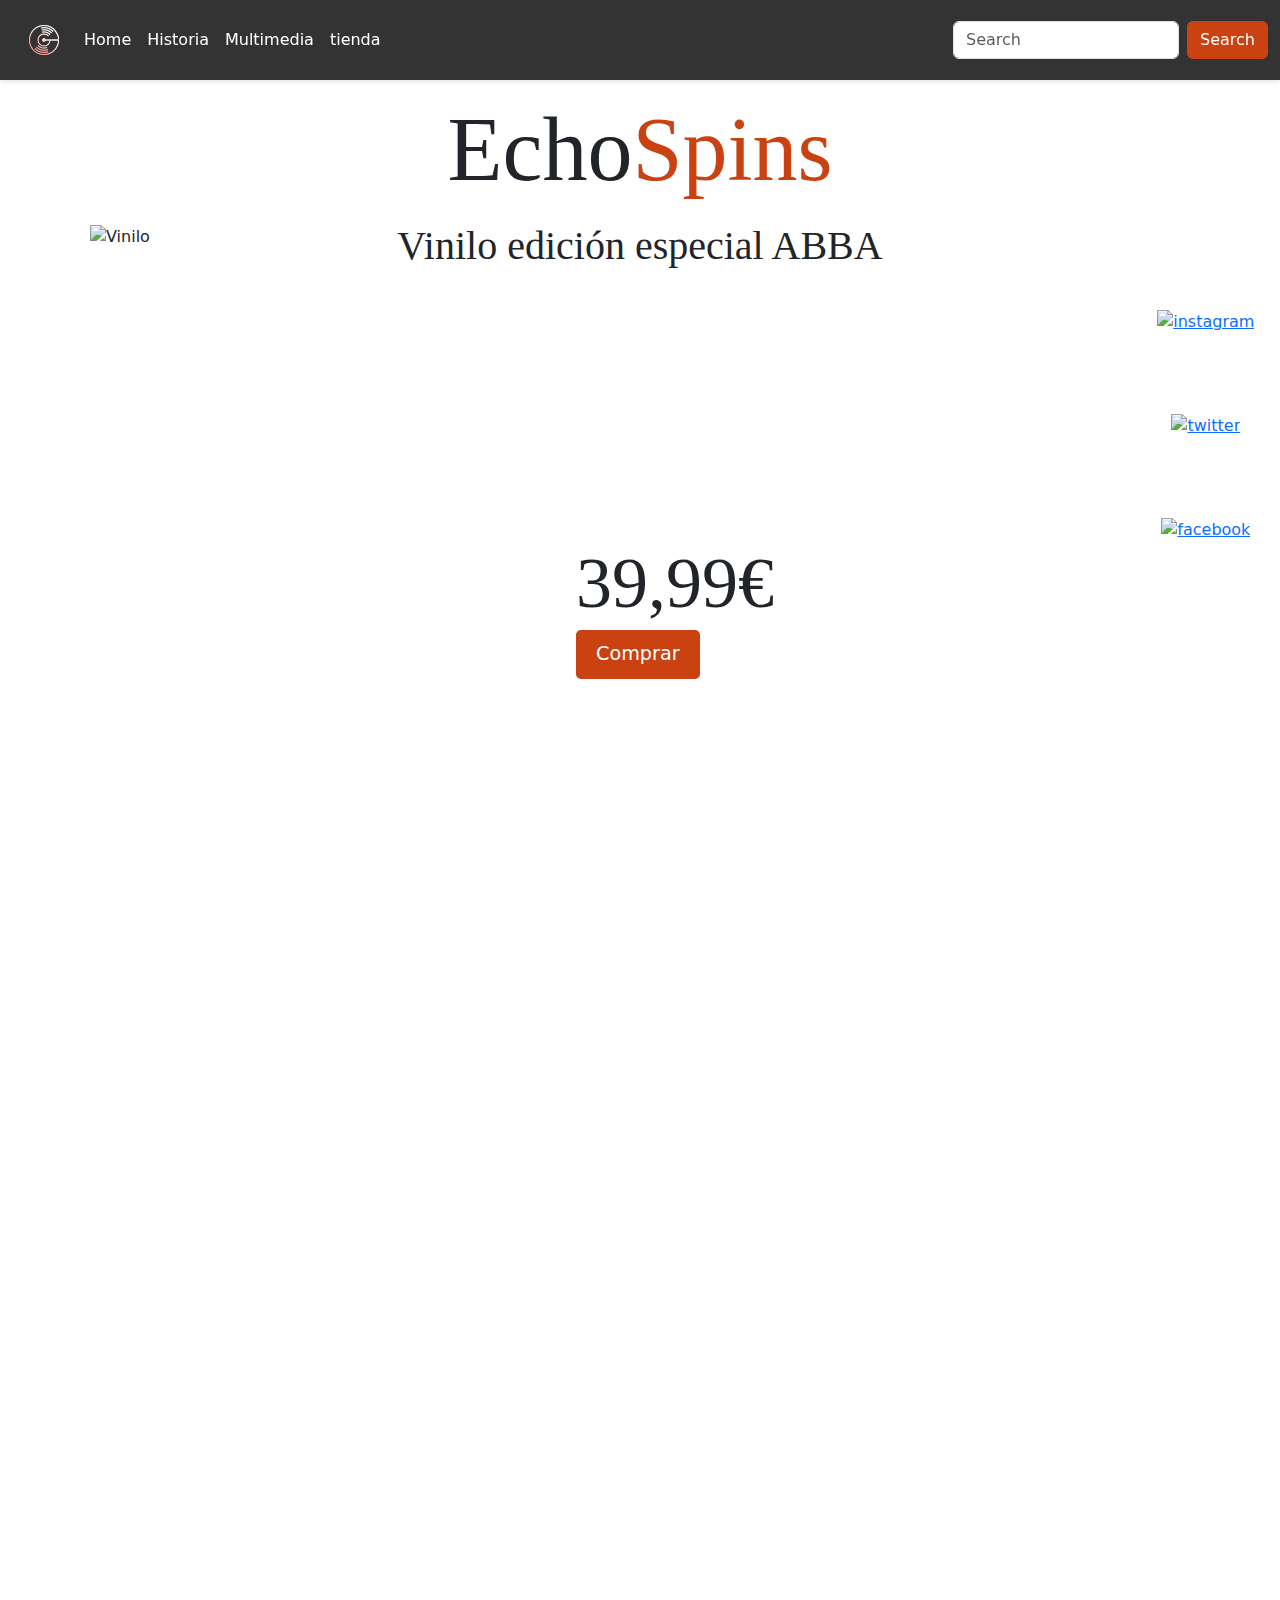
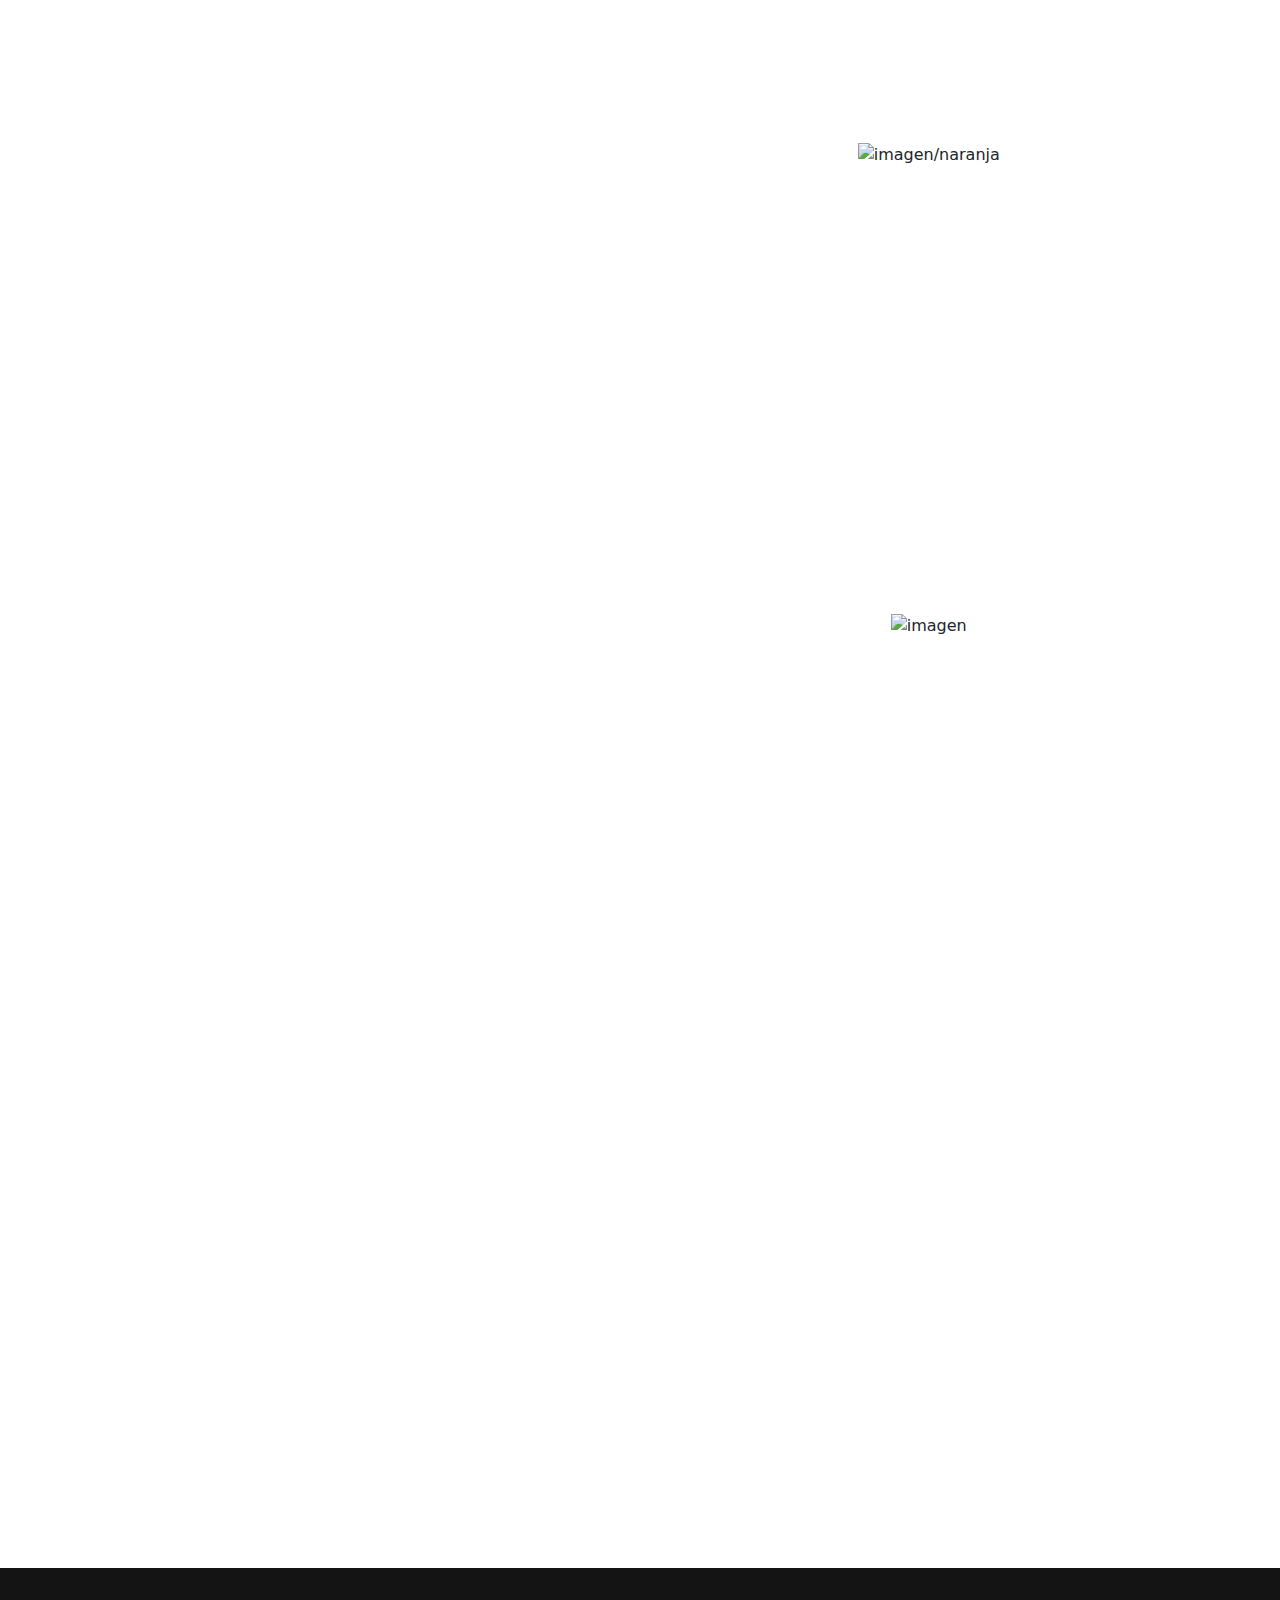
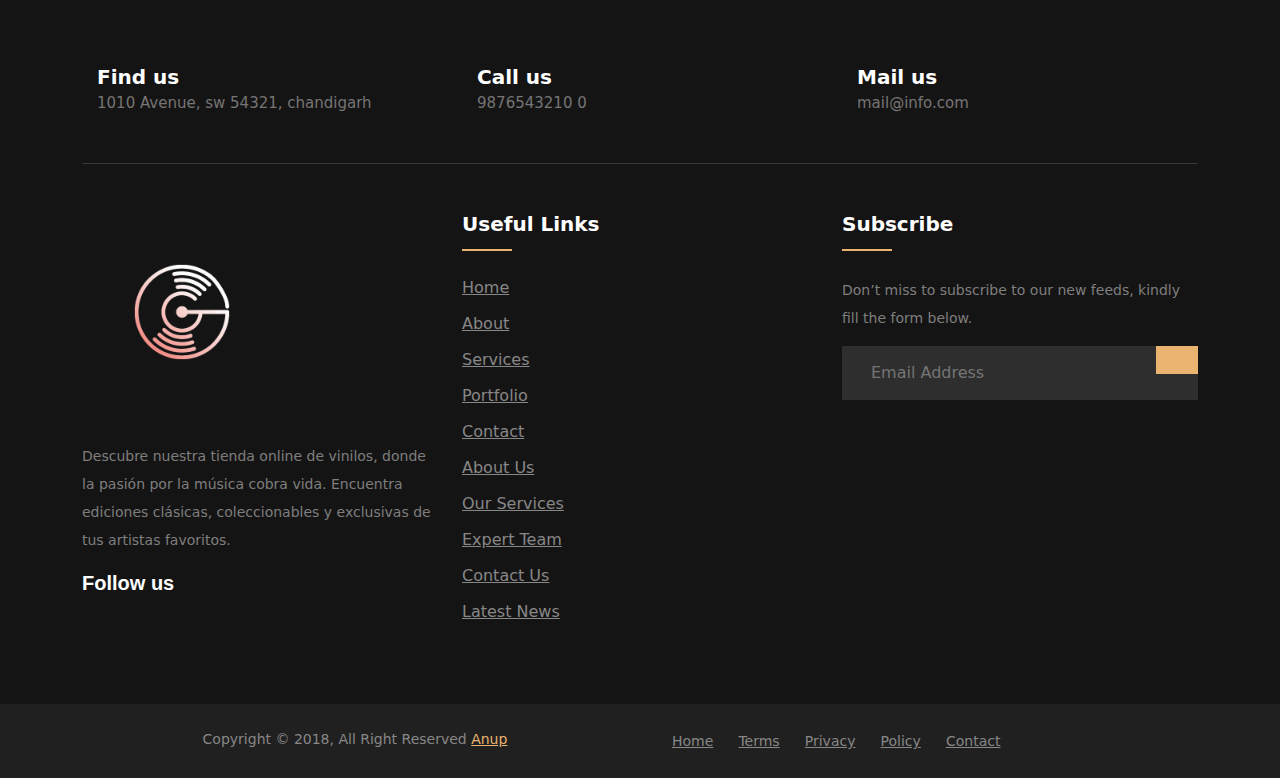
==== commit b6871924: "cambio para poder ver la tienda con rail way" ====
--- a/index.html
+++ b/index.html
@@ -33,7 +33,7 @@
             <a class="nav-link" href="#multimedia">Multimedia</a>
           </li>
           <li class="nav-item">
-            <a class="nav-link" href="#destacado">Destacados</a>
+            <a class="nav-link" href="c:\Users\JUAN\Downloads\adminer-4.8.1-mysql.php">tienda</a>
           </li>
         </ul>
         <form class="d-flex" role="search">
--- a/css/styles.css
+++ b/css/styles.css
@@ -182,7 +182,7 @@
   font-family: nombre;
   position: absolute;
   top: 85%;
-  left: 25%;
+  left: 24%;
   transform: translate(-50%, -50%);
   padding: 10px;
   color: var(--blanco);
@@ -571,4 +571,5 @@
   color: #878787;
 }
 
-/* final de los logos para el footer */+/* final de los logos para el footer */
+
--- a/css/styles.css
+++ b/css/styles.css
@@ -182,7 +182,7 @@
   font-family: nombre;
   position: absolute;
   top: 85%;
-  left: 25%;
+  left: 24%;
   transform: translate(-50%, -50%);
   padding: 10px;
   color: var(--blanco);
@@ -571,4 +571,5 @@
   color: #878787;
 }
 
-/* final de los logos para el footer */+/* final de los logos para el footer */
+
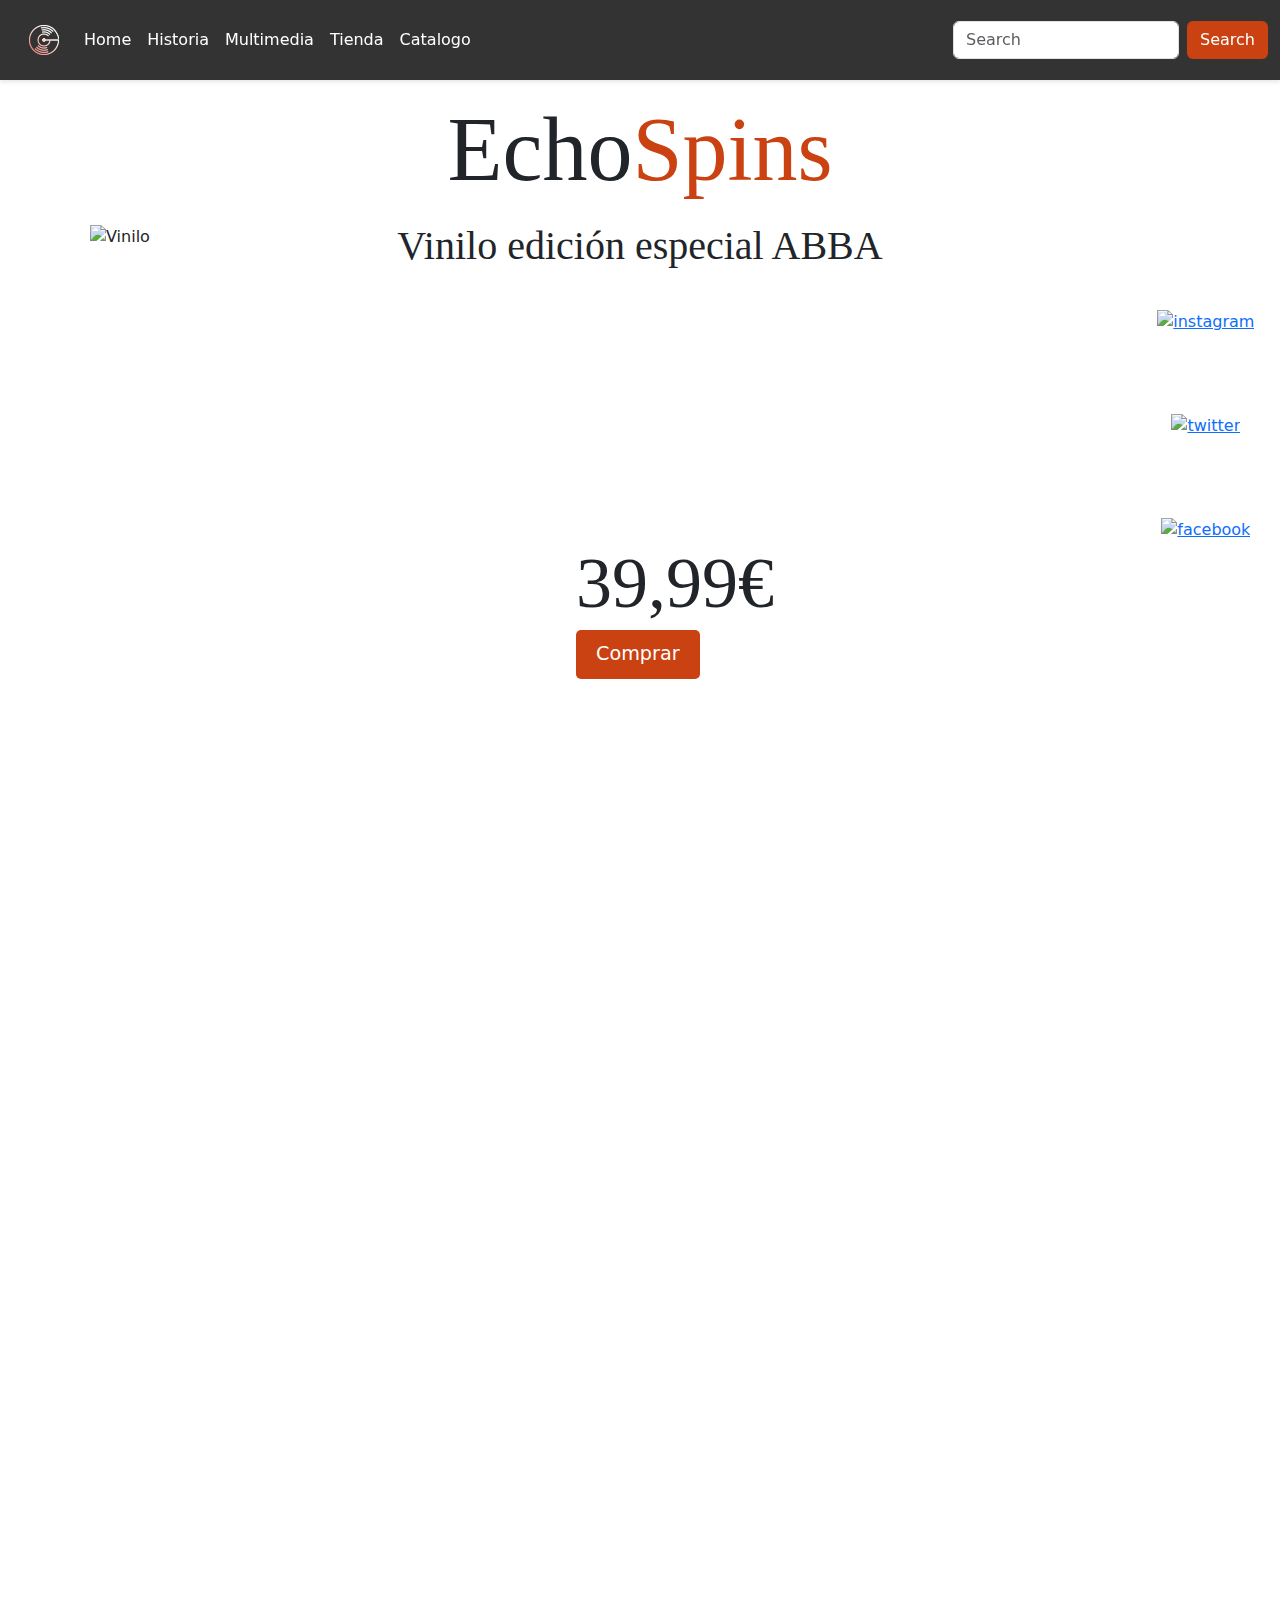
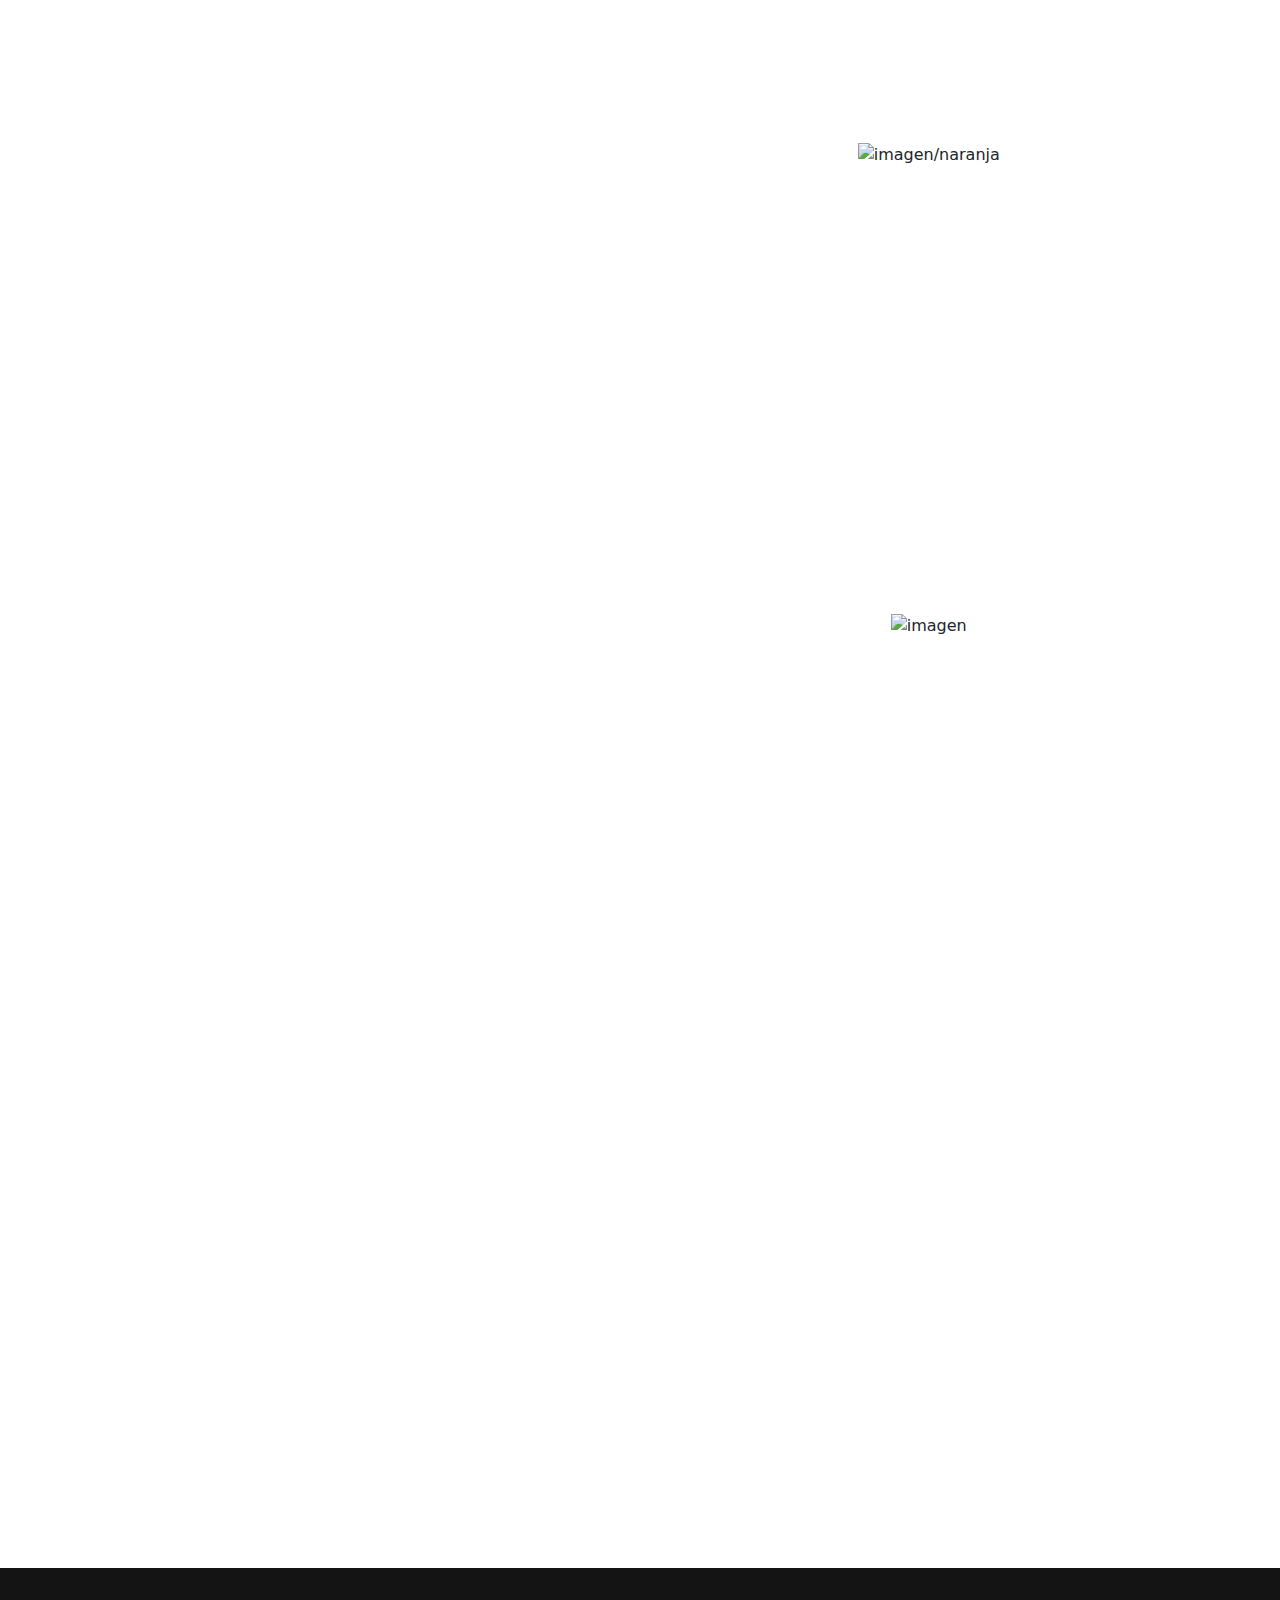
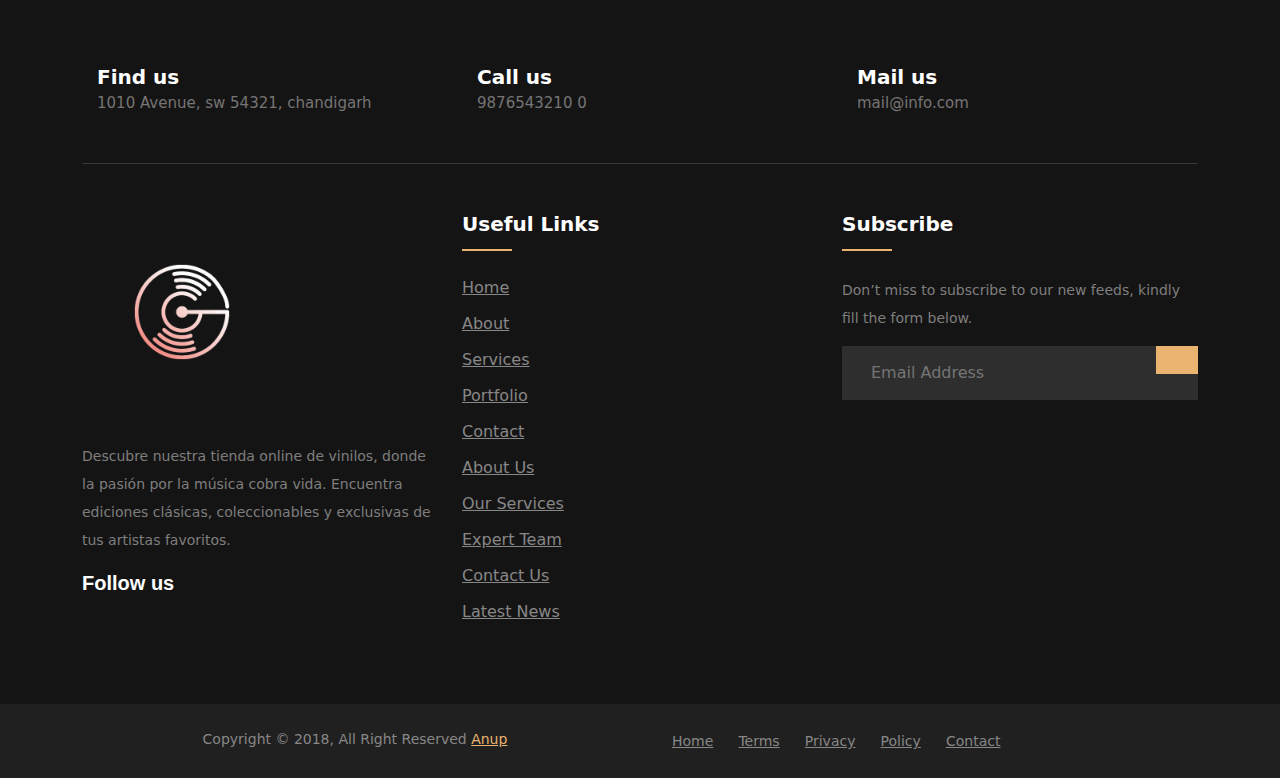
==== commit dc52a176: "catalogo añadido al menu" ====
--- a/index.html
+++ b/index.html
@@ -33,7 +33,10 @@
             <a class="nav-link" href="#multimedia">Multimedia</a>
           </li>
           <li class="nav-item">
-            <a class="nav-link" href="c:\Users\JUAN\Downloads\adminer-4.8.1-mysql.php">tienda</a>
+            <a class="nav-link" href="tienda.html">Tienda</a>
+          </li>
+          <li class="nav-item">
+            <a class="nav-link" href="gestion.html">Catalogo</a>
           </li>
         </ul>
         <form class="d-flex" role="search">
